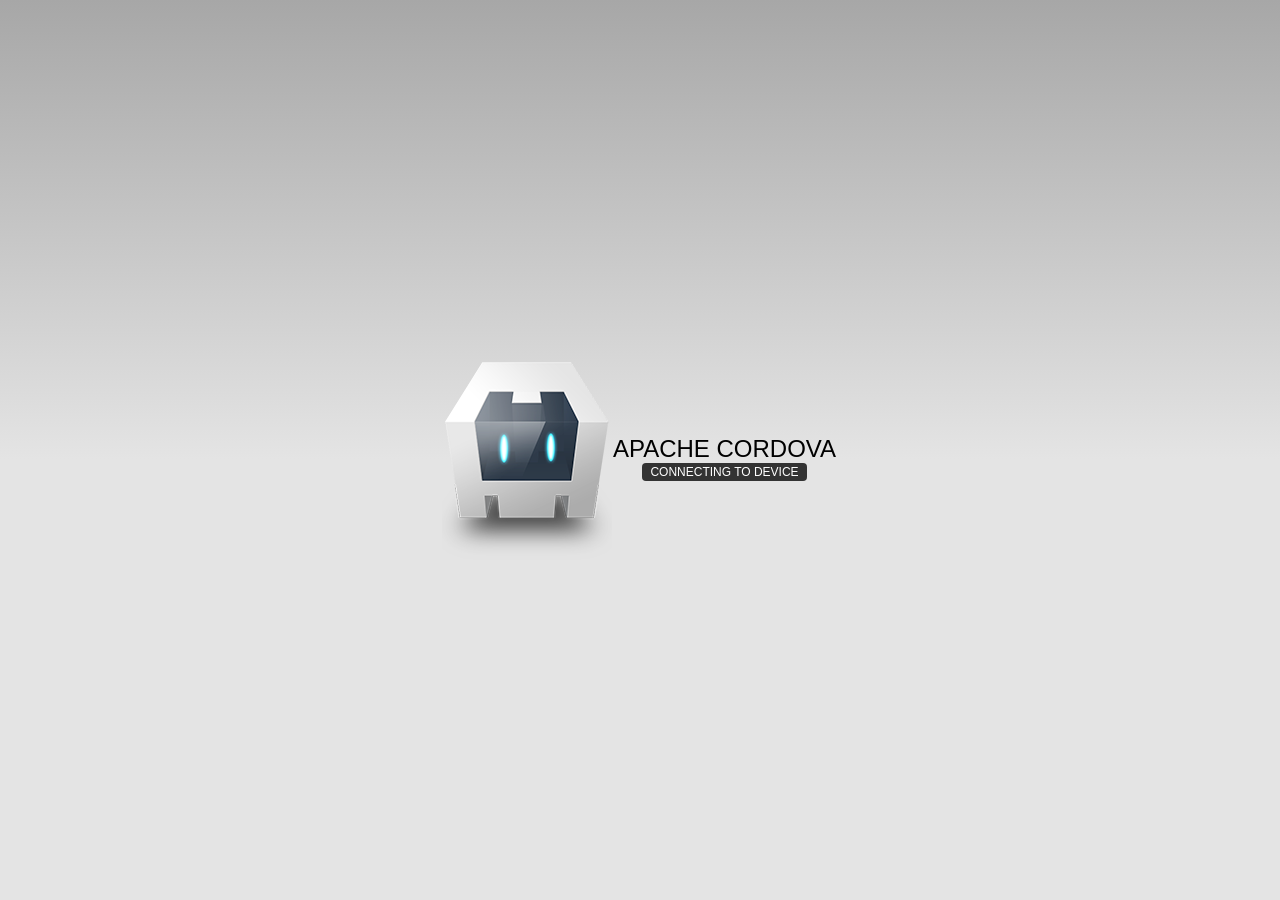
==== client/www/index.html @ 9713008e "add cordova project files $ cordova create client jp.worldcosplaysummit.fukuoka.cospad CosPad" ====
<!DOCTYPE html>
<!--
    Licensed to the Apache Software Foundation (ASF) under one
    or more contributor license agreements.  See the NOTICE file
    distributed with this work for additional information
    regarding copyright ownership.  The ASF licenses this file
    to you under the Apache License, Version 2.0 (the
    "License"); you may not use this file except in compliance
    with the License.  You may obtain a copy of the License at

    http://www.apache.org/licenses/LICENSE-2.0

    Unless required by applicable law or agreed to in writing,
    software distributed under the License is distributed on an
    "AS IS" BASIS, WITHOUT WARRANTIES OR CONDITIONS OF ANY
     KIND, either express or implied.  See the License for the
    specific language governing permissions and limitations
    under the License.
-->
<html>
    <head>
        <meta charset="utf-8" />
        <meta name="format-detection" content="telephone=no" />
        <!-- WARNING: for iOS 7, remove the width=device-width and height=device-height attributes. See https://issues.apache.org/jira/browse/CB-4323 -->
        <meta name="viewport" content="user-scalable=no, initial-scale=1, maximum-scale=1, minimum-scale=1, width=device-width, height=device-height, target-densitydpi=device-dpi" />
        <link rel="stylesheet" type="text/css" href="css/index.css" />
        <meta name="msapplication-tap-highlight" content="no" />
        <title>Hello World</title>
    </head>
    <body>
        <div class="app">
            <h1>Apache Cordova</h1>
            <div id="deviceready" class="blink">
                <p class="event listening">Connecting to Device</p>
                <p class="event received">Device is Ready</p>
            </div>
        </div>
        <script type="text/javascript" src="cordova.js"></script>
        <script type="text/javascript" src="js/index.js"></script>
        <script type="text/javascript">
            app.initialize();
        </script>
    </body>
</html>
---- client/www/css/index.css ----
/*
 * Licensed to the Apache Software Foundation (ASF) under one
 * or more contributor license agreements.  See the NOTICE file
 * distributed with this work for additional information
 * regarding copyright ownership.  The ASF licenses this file
 * to you under the Apache License, Version 2.0 (the
 * "License"); you may not use this file except in compliance
 * with the License.  You may obtain a copy of the License at
 *
 * http://www.apache.org/licenses/LICENSE-2.0
 *
 * Unless required by applicable law or agreed to in writing,
 * software distributed under the License is distributed on an
 * "AS IS" BASIS, WITHOUT WARRANTIES OR CONDITIONS OF ANY
 * KIND, either express or implied.  See the License for the
 * specific language governing permissions and limitations
 * under the License.
 */
* {
    -webkit-tap-highlight-color: rgba(0,0,0,0); /* make transparent link selection, adjust last value opacity 0 to 1.0 */
}

body {
    -webkit-touch-callout: none;                /* prevent callout to copy image, etc when tap to hold */
    -webkit-text-size-adjust: none;             /* prevent webkit from resizing text to fit */
    -webkit-user-select: none;                  /* prevent copy paste, to allow, change 'none' to 'text' */
    background-color:#E4E4E4;
    background-image:linear-gradient(top, #A7A7A7 0%, #E4E4E4 51%);
    background-image:-webkit-linear-gradient(top, #A7A7A7 0%, #E4E4E4 51%);
    background-image:-ms-linear-gradient(top, #A7A7A7 0%, #E4E4E4 51%);
    background-image:-webkit-gradient(
        linear,
        left top,
        left bottom,
        color-stop(0, #A7A7A7),
        color-stop(0.51, #E4E4E4)
    );
    background-attachment:fixed;
    font-family:'HelveticaNeue-Light', 'HelveticaNeue', Helvetica, Arial, sans-serif;
    font-size:12px;
    height:100%;
    margin:0px;
    padding:0px;
    text-transform:uppercase;
    width:100%;
}

/* Portrait layout (default) */
.app {
    background:url(../img/logo.png) no-repeat center top; /* 170px x 200px */
    position:absolute;             /* position in the center of the screen */
    left:50%;
    top:50%;
    height:50px;                   /* text area height */
    width:225px;                   /* text area width */
    text-align:center;
    padding:180px 0px 0px 0px;     /* image height is 200px (bottom 20px are overlapped with text) */
    margin:-115px 0px 0px -112px;  /* offset vertical: half of image height and text area height */
                                   /* offset horizontal: half of text area width */
}

/* Landscape layout (with min-width) */
@media screen and (min-aspect-ratio: 1/1) and (min-width:400px) {
    .app {
        background-position:left center;
        padding:75px 0px 75px 170px;  /* padding-top + padding-bottom + text area = image height */
        margin:-90px 0px 0px -198px;  /* offset vertical: half of image height */
                                      /* offset horizontal: half of image width and text area width */
    }
}

h1 {
    font-size:24px;
    font-weight:normal;
    margin:0px;
    overflow:visible;
    padding:0px;
    text-align:center;
}

.event {
    border-radius:4px;
    -webkit-border-radius:4px;
    color:#FFFFFF;
    font-size:12px;
    margin:0px 30px;
    padding:2px 0px;
}

.event.listening {
    background-color:#333333;
    display:block;
}

.event.received {
    background-color:#4B946A;
    display:none;
}

@keyframes fade {
    from { opacity: 1.0; }
    50% { opacity: 0.4; }
    to { opacity: 1.0; }
}
 
@-webkit-keyframes fade {
    from { opacity: 1.0; }
    50% { opacity: 0.4; }
    to { opacity: 1.0; }
}
 
.blink {
    animation:fade 3000ms infinite;
    -webkit-animation:fade 3000ms infinite;
}
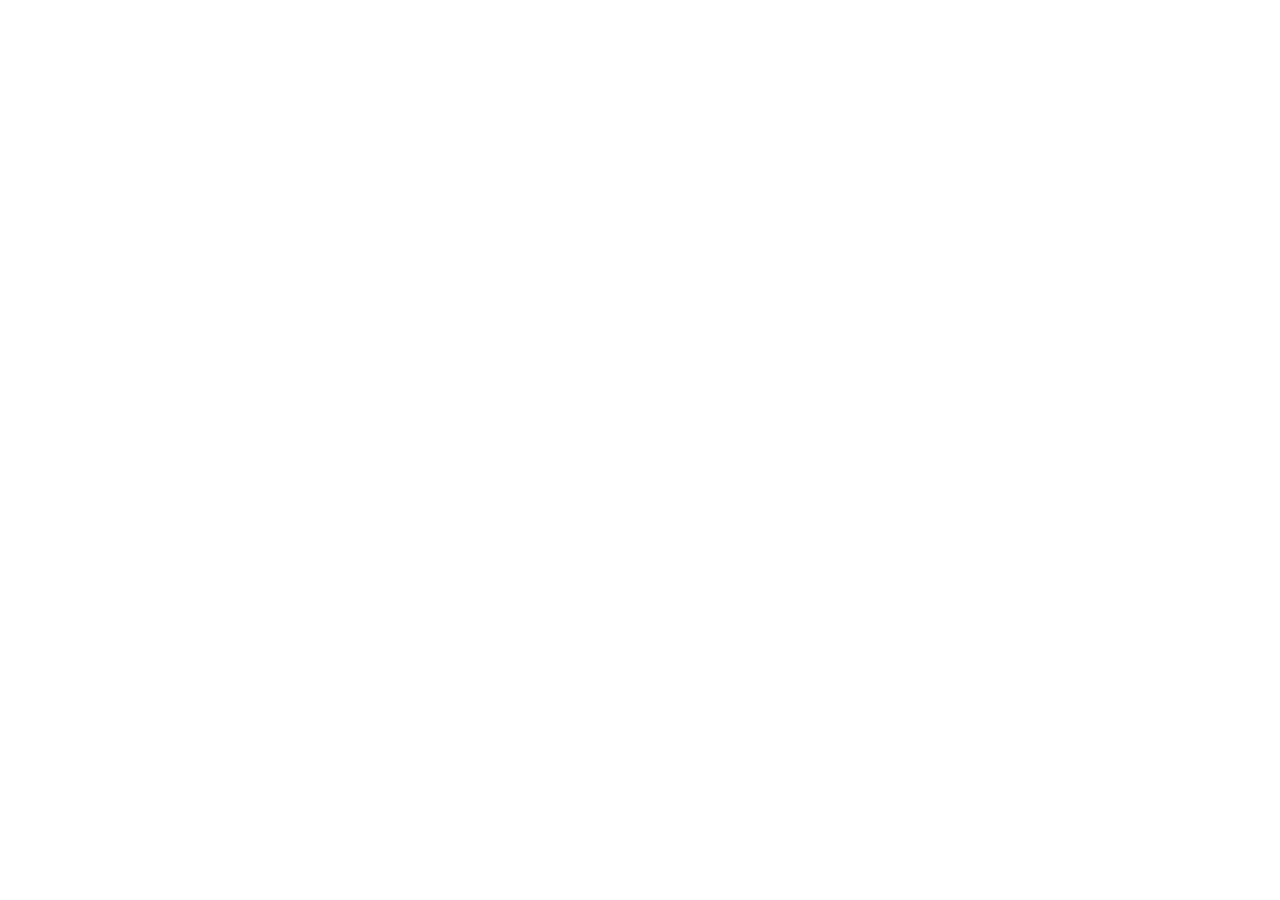
==== commit 76b9f750: "サンプルコードを削除 ライブラリの読み込みパスを修正" ====
--- a/client/www/index.html
+++ b/client/www/index.html
@@ -23,22 +23,18 @@
         <meta name="format-detection" content="telephone=no" />
         <!-- WARNING: for iOS 7, remove the width=device-width and height=device-height attributes. See https://issues.apache.org/jira/browse/CB-4323 -->
         <meta name="viewport" content="user-scalable=no, initial-scale=1, maximum-scale=1, minimum-scale=1, width=device-width, height=device-height, target-densitydpi=device-dpi" />
-        <link rel="stylesheet" type="text/css" href="css/index.css" />
         <meta name="msapplication-tap-highlight" content="no" />
-        <title>Hello World</title>
+        <link rel="stylesheet" href="vendor/onsenui/build/css/onsenui.css">
+        <link rel="stylesheet" href="vendor/onsenui/build/css/topcoat-mobile-onsen-ios7.css">
+        <link rel="stylesheet" href="css/app.css" />
+        <script type="text/javascript" src="cordova.js"></script>
+        <script type="text/javascript" src="vendor/zepto/zepto.min.js"></script>
+        <script type="text/javascript" src="vendor/angular/angular.min.js"></script>
+        <script type="text/javascript" src="vendor/onsenui/build/js/onsenui.js"></script>
+        <script type="text/javascript" src="js/app.js"></script>
+        <title>CosPad</title>
     </head>
     <body>
-        <div class="app">
-            <h1>Apache Cordova</h1>
-            <div id="deviceready" class="blink">
-                <p class="event listening">Connecting to Device</p>
-                <p class="event received">Device is Ready</p>
-            </div>
-        </div>
-        <script type="text/javascript" src="cordova.js"></script>
-        <script type="text/javascript" src="js/index.js"></script>
-        <script type="text/javascript">
-            app.initialize();
-        </script>
+
     </body>
 </html>
--- a/client/www/vendor/onsenui/build/css/onsenui.css
+++ b/client/www/vendor/onsenui/build/css/onsenui.css
@@ -0,0 +1,1456 @@
+/*! onsenui - v1.0.4 - 2014-04-04 */
+
+/*
+Copyright 2013 ASIAL CORPORATION, KRUY VANNA, HIROSHI SHIKATA
+
+Licensed under the Apache License, Version 2.0 (the "License");
+you may not use this file except in compliance with the License.
+You may obtain a copy of the License at
+
+   http://www.apache.org/licenses/LICENSE-2.0
+
+Unless required by applicable law or agreed to in writing, software
+distributed under the License is distributed on an "AS IS" BASIS,
+WITHOUT WARRANTIES OR CONDITIONS OF ANY KIND, either express or implied.
+See the License for the specific language governing permissions and
+limitations under the License.
+
+*/
+
+@import url("font_awesome/css/font-awesome.min.css");
+
+[ng-cloak],
+[x-ng-cloak],
+.ng-cloak,
+[data-ng-cloak] {
+  display: none !important;
+}
+
+html {
+  width: 100%;
+  height: 100%;
+}
+
+body {
+  width: 100%;
+  height: 100%;
+  position: fixed;
+  margin: 0;
+  padding: 0;
+}
+
+.align-center {
+  align: center;
+}
+
+.middle {
+  vertical-align: middle;
+}
+
+.no-active:active {
+  background-color: transparent !important;
+}
+
+.absolute {
+  position: absolute;
+}
+
+.relative {
+  position: relative;
+}
+
+.full-width {
+  width: 100%;
+}
+
+.full-height {
+  height: 100%;
+}
+
+.max {
+  width: 100%;
+  height: 100%;
+}
+
+.block {
+  display: block;
+}
+
+* {
+  -webkit-tap-highlight-color: rgba(0,0,0,0);
+  -webkit-user-select: none;
+  -moz-user-select: none;
+  -ms-user-select: none;
+  user-select: none;
+  -webkit-box-sizing: border-box;
+  -moz-box-sizing: border-box;
+  box-sizing: border-box;
+}
+
+input {
+  -webkit-user-select: initial;
+  -moz-user-select: initial;
+  -ms-user-select: initial;
+  user-select: initial;
+}
+
+textarea {
+  -webkit-user-select: initial;
+  -moz-user-select: initial;
+  -ms-user-select: initial;
+  user-select: initial;
+}
+
+select {
+  -webkit-user-select: initial;
+  -moz-user-select: initial;
+  -ms-user-select: initial;
+  user-select: initial;
+}
+
+/*
+Copyright 2013 ASIAL CORPORATION, KRUY VANNA, HIROSHI SHIKATA
+
+Licensed under the Apache License, Version 2.0 (the "License");
+you may not use this file except in compliance with the License.
+You may obtain a copy of the License at
+
+   http://www.apache.org/licenses/LICENSE-2.0
+
+Unless required by applicable law or agreed to in writing, software
+distributed under the License is distributed on an "AS IS" BASIS,
+WITHOUT WARRANTIES OR CONDITIONS OF ANY KIND, either express or implied.
+See the License for the specific language governing permissions and
+limitations under the License.
+
+*/
+
+/* MODAL */
+
+ons-screen {
+  display: block;
+  width: 100%;
+  height: 100%;
+  -webkit-perspective: 10px;
+  -moz-perspective: 10px;
+  -ms-perspective: 10px;
+  -o-perspective: 10px;
+  perspective: 10px;
+  position: relative;
+  overflow: hidden;
+}
+
+.screen-page {
+  -webkit-transform-style: preserve-3d;
+  -moz-transform-style: preserve-3d;
+  -ms-transform-style: preserve-3d;
+  -o-transform-style: preserve-3d;
+  transform-style: preserve-3d;
+  -webkit-transform-origin: 100% 100%;
+  -moz-transform-origin: 100% 100%;
+  -ms-transform-origin: 100% 100%;
+  -o-transform-origin: 100% 100%;
+  transform-origin: 100% 100%;
+  position: absolute;
+  top: 0;
+  left: 0;
+  width: 100%;
+  height: 100%;
+}
+
+.screen-page__container {
+  position: absolute;
+  top: 0;
+  left: 0;
+  right: 0;
+  bottom: 0;
+}
+
+.onsen_screen-black-mask {
+  position: absolute;
+  top: 0;
+  bottom: 0;
+  left: 0;
+  right: 0;
+  background-color: black;
+}
+
+.onsen_screen-black-mask.hide {
+  opacity: 0;
+}
+
+.screen-page.screen-center {
+  -webkit-transform: translate3d(0, 0, 0);
+  -moz-transform: translate3d(0, 0, 0);
+  -ms-transform: translate3d(0, 0, 0);
+  -o-transform: translate3d(0, 0, 0);
+  transform: translate3d(0, 0, 0);
+  -webkit-box-shadow: 0 -10px 5px -5px rgba(0, 0, 0, 0.1);
+  box-shadow: 0 -10px 5px -5px rgba(0, 0, 0, 0.1);
+}
+
+.screen-page.unmodal {
+  -webkit-transform: translate3d(0, 100%, 0) !important;
+  -moz-transform: translate3d(0, 100%, 0) !important;
+  -ms-transform: translate3d(0, 100%, 0) !important;
+  -o-transform: translate3d(0, 100%, 0) !important;
+  transform: translate3d(0, 100%, 0) !important;
+  -webkit-box-shadow: 0 -10px 5px -5px rgba(0, 0, 0, 0.2);
+  box-shadow: 0 -10px 5px -5px rgba(0, 0, 0, 0.2);
+}
+
+.screen-page.transition > .screen-page__container {
+  -webkit-transition-duration: 400ms;
+  -moz-transition-duration: 400ms;
+  -o-transition-duration: 400ms;
+  transition-duration: 400ms;
+  -webkit-animation-timing-function: cubic-bezier(.1, .7, .1, 1);
+  -moz-animation-timing-function: cubic-bezier(.1, .7, .1, 1);
+  -o-animation-timing-function: cubic-bezier(.1, .7, .1, 1);
+  animation-timing-function: cubic-bezier(.1, .7, .1, 1);
+}
+
+.screen-page.unmodal > .screen-page__container {
+  opacity: 1;
+}
+
+.screen-page.transition {
+  -webkit-transition-duration: 400ms;
+  -moz-transition-duration: 400ms;
+  -o-transition-duration: 400ms;
+  transition-duration: 400ms;
+  -webkit-animation-timing-function: cubic-bezier(.1, .7, .1, 1);
+  -moz-animation-timing-function: cubic-bezier(.1, .7, .1, 1);
+  -o-animation-timing-function: cubic-bezier(.1, .7, .1, 1);
+  animation-timing-function: cubic-bezier(.1, .7, .1, 1);
+}
+
+.screen-page.modal-behind {
+  -webkit-transform-style: preserve-3d;
+  -moz-transform-style: preserve-3d;
+  -ms-transform-style: preserve-3d;
+  -o-transform-style: preserve-3d;
+  transform-style: preserve-3d;
+  -webkit-transform: translate3d(0, -10%, 0);
+  -moz-transform: translate3d(0, -10%, 0);
+  -ms-transform: translate3d(0, -10%, 0);
+  -o-transform: translate3d(0, -10%, 0);
+  transform: translate3d(0, -10%, 0);
+}
+
+.screen-page.modal-behind > .screen-page__container {
+  opacity: 0.9;
+}
+
+/*
+Copyright 2013 ASIAL CORPORATION, KRUY VANNA, HIROSHI SHIKATA
+
+Licensed under the Apache License, Version 2.0 (the "License");
+you may not use this file except in compliance with the License.
+You may obtain a copy of the License at
+
+   http://www.apache.org/licenses/LICENSE-2.0
+
+Unless required by applicable law or agreed to in writing, software
+distributed under the License is distributed on an "AS IS" BASIS,
+WITHOUT WARRANTIES OR CONDITIONS OF ANY KIND, either express or implied.
+See the License for the specific language governing permissions and
+limitations under the License.
+
+*/
+
+.navigator-toolbar__content {
+  width: 100%;
+  height: 100%;
+}
+
+.onsen_navigator-pager {
+  position: absolute;
+  top: 0;
+  bottom: 0;
+  left: 0;
+  right: 0;
+}
+
+.onsen_navigator-black-mask {
+  position: absolute;
+  top: 0;
+  bottom: 0;
+  left: 0;
+  right: 0;
+  background-color: black;
+}
+
+.onsen_navigator-pager.navigate_left {
+  -webkit-transform: translate3d(-25%, 0, 0);
+  -moz-transform: translate3d(-25%, 0, 0);
+  -ms-transform: translate3d(-25%, 0, 0);
+  -o-transform: translate3d(-25%, 0, 0);
+  transform: translate3d(-25%, 0, 0);
+  /*box-shadow: -10px 0 10px -5px rgba(0, 0, 0, 0.2);*/
+}
+
+.onsen_navigator-pager.navigate_left .navigator-page {
+  opacity: 0.9;
+}
+
+.onsen_navigator-pager.navigator_center {
+  -webkit-transform: translate3d(0, 0, 0);
+  -moz-transform: translate3d(0, 0, 0);
+  -ms-transform: translate3d(0, 0, 0);
+  -o-transform: translate3d(0, 0, 0);
+  transform: translate3d(0, 0, 0);
+  /*box-shadow: -10px 0 10px -5px rgba(0, 0, 0, 0.02);*/
+}
+
+.onsen_navigator-pager.navigator_center .navigator-page {
+  opacity: 1;
+}
+
+.onsen_navigator-pager.navigate_right {
+  -webkit-transform: translate3d(100%, 0, 0);
+  -moz-transform: translate3d(100%, 0, 0);
+  -ms-transform: translate3d(100%, 0, 0);
+  -o-transform: translate3d(100%, 0, 0);
+  transform: translate3d(100%, 0, 0);
+  /*box-shadow: -10px 0 10px -5px rgba(0, 0, 0, 0.2);*/
+}
+
+.onsen_navigator-pager.transition {
+  -webkit-transition-duration: 400ms;
+  -moz-transition-duration: 400ms;
+  -o-transition-duration: 400ms;
+  transition-duration: 400ms;
+  -webkit-animation-timing-function: cubic-bezier(.1, .7, .1, 1);
+  -moz-animation-timing-function: cubic-bezier(.1, .7, .1, 1);
+  -o-animation-timing-function: cubic-bezier(.1, .7, .1, 1);
+  animation-timing-function: cubic-bezier(.1, .7, .1, 1);
+}
+
+.onsen_navigator-pager .navigator-page {
+  -webkit-transition-duration: 400ms;
+  -moz-transition-duration: 400ms;
+  -o-transition-duration: 400ms;
+  transition-duration: 400ms;
+  -webkit-animation-timing-function: cubic-bezier(.1, .7, .1, 1);
+  -moz-animation-timing-function: cubic-bezier(.1, .7, .1, 1);
+  -o-animation-timing-function: cubic-bezier(.1, .7, .1, 1);
+  animation-timing-function: cubic-bezier(.1, .7, .1, 1);
+}
+
+.onsen_navigator-title {
+  width: 44%;
+  left: 28%;
+  text-overflow: ellipsis;
+  white-space: nowrap;
+  overflow: hidden;
+}
+
+.onsen_navigator-title.animate-right {
+  -webkit-transform: translateX(100%);
+  -moz-transform: translateX(100%);
+  -ms-transform: translateX(100%);
+  -o-transform: translateX(100%);
+  transform: translateX(100%);
+  opacity: 0;
+}
+
+.onsen_navigator-title.animate-center {
+  -webkit-transform: translateX(0);
+  -moz-transform: translateX(0);
+  -ms-transform: translateX(0);
+  -o-transform: translateX(0);
+  transform: translateX(0);
+  opacity: 1;
+}
+
+.onsen_navigator-title.animate-left {
+  -webkit-transform: translateX(-36%);
+  -moz-transform: translateX(-36%);
+  -ms-transform: translateX(-36%);
+  -o-transform: translateX(-36%);
+  transform: translateX(-36%);
+  opacity: 0;
+}
+
+.onsen_navigator-item {
+  position: absolute !important;
+  top: 0;
+  bottom: 1px;
+}
+
+/* TODO: */
+
+.onsen_navigator-title.transition {
+  -webkit-transition-duration: 400ms;
+  -moz-transition-duration: 400ms;
+  -o-transition-duration: 400ms;
+  transition-duration: 400ms;
+  -webkit-animation-timing-function: cubic-bezier(.1, .7, .1, 1);
+  -moz-animation-timing-function: cubic-bezier(.1, .7, .1, 1);
+  -o-animation-timing-function: cubic-bezier(.1, .7, .1, 1);
+  animation-timing-function: cubic-bezier(.1, .7, .1, 1);
+}
+
+.onsen_navigator__left-button-container.transition {
+  -webkit-transition-duration: 400ms;
+  -moz-transition-duration: 400ms;
+  -o-transition-duration: 400ms;
+  transition-duration: 400ms;
+  -webkit-animation-timing-function: cubic-bezier(.99,.01,.99,.01);
+  -moz-animation-timing-function: cubic-bezier(.99,.01,.99,.01);
+  -o-animation-timing-function: cubic-bezier(.99,.01,.99,.01);
+  animation-timing-function: cubic-bezier(.99,.01,.99,.01);
+}
+
+.onsen_navigator__left-button-container.hide {
+  opacity: 0;
+}
+
+.onsen_navigator__left-button-container.show {
+  opacity: 1;
+}
+
+.onsen_navigator__left-button-container {
+  left: 0;
+  width: 20px;
+  text-align: right;
+}
+
+.onsen_fade {
+  position: absolute;
+  top: 0;
+  right: 0;
+}
+
+.onsen_fade.transition {
+  -webkit-transition-duration: 400ms;
+  -moz-transition-duration: 400ms;
+  -o-transition-duration: 400ms;
+  transition-duration: 400ms;
+  -webkit-animation-timing-function: cubic-bezier(.1, .7, .1, 1);
+  -moz-animation-timing-function: cubic-bezier(.1, .7, .1, 1);
+  -o-animation-timing-function: cubic-bezier(.1, .7, .1, 1);
+  animation-timing-function: cubic-bezier(.1, .7, .1, 1);
+  -webkit-transition-property: opacity;
+  -moz-transition-property: opacity;
+  -o-transition-property: opacity;
+  transition-property: opacity;
+}
+
+.onsen_fade.show {
+  opacity: 1;
+}
+
+.onsen_fade.hide {
+  opacity: 0;
+}
+
+.onsen_navigator__right-button {
+  position: absolute;
+  padding-right: 10px;
+  right: 0;
+  width: 13%;
+  bottom: 0;
+}
+
+.right-section-icon {
+  position: relative;
+  width: 100%;
+}
+
+.onsen_navigator-back-label {
+  width: 25%;
+  left: 0;
+  text-align: left !important;
+  margin-left: 25px !important;
+  padding-left: 0 !important;
+  text-overflow: ellipsis;
+  white-space: nowrap;
+  overflow: hidden;
+  text-decoration: none;
+}
+
+.onsen_navigator-back-label.transition {
+  -webkit-transition-duration: 400ms;
+  -moz-transition-duration: 400ms;
+  -o-transition-duration: 400ms;
+  transition-duration: 400ms;
+  -webkit-animation-timing-function: cubic-bezier(.1, .7, .1, 1);
+  -moz-animation-timing-function: cubic-bezier(.1, .7, .1, 1);
+  -o-animation-timing-function: cubic-bezier(.1, .7, .1, 1);
+  animation-timing-function: cubic-bezier(.1, .7, .1, 1);
+  -webkit-transition-property: -webkit-transform, opacity;
+  -moz-transition-property: -moz-transform, opacity;
+  -o-transition-property: -o-transform, opacity;
+  transition-property: -ms-transform, opacity;
+  transition-property: transform, opacity;
+}
+
+.onsen_navigator-back-label.navigate_right {
+  -webkit-transform: translateX(120%);
+  -moz-transform: translateX(120%);
+  -ms-transform: translateX(120%);
+  -o-transform: translateX(120%);
+  transform: translateX(120%);
+  opacity: 0;
+}
+
+.onsen_navigator-back-label.navigator_center {
+  -webkit-transform: translateX(0);
+  -moz-transform: translateX(0);
+  -ms-transform: translateX(0);
+  -o-transform: translateX(0);
+  transform: translateX(0);
+  opacity: 1;
+}
+
+.onsen_navigator-back-label.navigate_left {
+  -webkit-transform: translateX(-60%);
+  -moz-transform: translateX(-60%);
+  -ms-transform: translateX(-60%);
+  -o-transform: translateX(-60%);
+  transform: translateX(-60%);
+  opacity: 0;
+}
+
+.effeckt-button {
+  position: relative;
+  font-family: inherit;
+  cursor: pointer;
+  -webkit-appearance: none;
+  -webkit-font-smoothing: antialiased;
+}
+
+.effeckt-button[data-loading] {
+  cursor: default;
+}
+
+.effeckt-button > .spinner {
+  position: absolute;
+  width: 20px;
+  height: 10px;
+  top: 50%;
+  margin-top: -13px;
+  opacity: 0;
+  /*border: 3px solid #fff; specified in topcoat theme. .topcoat-button__spinner*/
+  border-bottom: 0;
+  -webkit-border-radius: 40px 40px 0 0;
+  border-radius: 40px 40px 0 0;
+  -webkit-transform-origin: bottom center;
+  background: transparent;
+}
+
+.effeckt-button[data-loading] > .spinner {
+  -webkit-animation: spinner .8s infinite linear;
+  -o-animation: spinner .8s infinite linear;
+  -moz-animation: spinner .8s infinite linear;
+  animation: spinner .8s infinite linear;
+}
+
+@-webkit-keyframes spinner {
+  0% {
+    -webkit-transform: rotate(0deg);
+    transform: rotate(0deg);
+  }
+
+  50% {
+    -webkit-transform: rotate(180deg);
+    transform: rotate(180deg);
+  }
+
+  100% {
+    -webkit-transform: rotate(360deg);
+    transform: rotate(360deg);
+  }
+}
+
+@-o-keyframes spinner {
+  0% {
+    -o-transform: rotate(0deg);
+    transform: rotate(0deg);
+  }
+
+  50% {
+    -o-transform: rotate(180deg);
+    transform: rotate(180deg);
+  }
+
+  100% {
+    -o-transform: rotate(360deg);
+    transform: rotate(360deg);
+  }
+}
+
+@keyframes spinner {
+  0% {
+    -webkit-transform: rotate(0deg);
+    -ms-transform: rotate(0deg);
+    -o-transform: rotate(0deg);
+    -moz-transform: rotate(0deg);
+    transform: rotate(0deg);
+  }
+
+  50% {
+    -webkit-transform: rotate(180deg);
+    -ms-transform: rotate(180deg);
+    -o-transform: rotate(180deg);
+    -moz-transform: rotate(180deg);
+    transform: rotate(180deg);
+  }
+
+  100% {
+    -webkit-transform: rotate(360deg);
+    -ms-transform: rotate(360deg);
+    -o-transform: rotate(360deg);
+    -moz-transform: rotate(360deg);
+    transform: rotate(360deg);
+  }
+}
+
+@-moz-keyframes spinner {
+  0% {
+    -webkit-transform: rotate(0deg);
+    -ms-transform: rotate(0deg);
+    -o-transform: rotate(0deg);
+    -moz-transform: rotate(0deg);
+    transform: rotate(0deg);
+  }
+
+  50% {
+    -webkit-transform: rotate(180deg);
+    -ms-transform: rotate(180deg);
+    -o-transform: rotate(180deg);
+    -moz-transform: rotate(180deg);
+    transform: rotate(180deg);
+  }
+
+  100% {
+    -webkit-transform: rotate(360deg);
+    -ms-transform: rotate(360deg);
+    -o-transform: rotate(360deg);
+    -moz-transform: rotate(360deg);
+    transform: rotate(360deg);
+  }
+}
+
+.effeckt-button,
+.effeckt-button > .spinner,
+.effeckt-button > .label {
+  -webkit-transition-property: padding, opacity, left, right, top, bottom, margin;
+  -moz-transition-property: padding, opacity, left, right, top, bottom, margin;
+  -o-transition-property: padding, opacity, left, right, top, bottom, margin;
+  transition-property: padding, opacity, left, right, top, bottom, margin;
+  -webkit-transition-duration: 500ms;
+  -moz-transition-duration: 500ms;
+  -o-transition-duration: 500ms;
+  transition-duration: 500ms;
+  -webkit-transition-timing-function: cubic-bezier(0.175, 0.885, 0.32, 1.275);
+  -moz-transition-timing-function: cubic-bezier(0.175, 0.885, 0.32, 1.275);
+  -o-transition-timing-function: cubic-bezier(0.175, 0.885, 0.32, 1.275);
+  transition-timing-function: cubic-bezier(0.175, 0.885, 0.32, 1.275);
+}
+
+.effeckt-button.zoom-in,
+.effeckt-button.zoom-in > .spinner,
+.effeckt-button.zoom-in > .label,
+.effeckt-button.zoom-out,
+.effeckt-button.zoom-out > .spinner,
+.effeckt-button.zoom-out > .label {
+  -webkit-transition: 500ms ease all;
+  -o-transition: 500ms ease all;
+  -moz-transition: 500ms ease all;
+  transition: 500ms ease all;
+}
+
+.effeckt-button.expand-right > .spinner {
+  right: 16px;
+}
+
+.effeckt-button.expand-right[data-loading] {
+  padding-right: 64px;
+}
+
+.effeckt-button.expand-right[data-loading] > .spinner {
+  opacity: 1;
+}
+
+.effeckt-button.expand-left > .spinner {
+  left: 16px;
+}
+
+.effeckt-button.expand-left[data-loading] {
+  padding-left: 64px;
+}
+
+.effeckt-button.expand-left[data-loading] > .spinner {
+  opacity: 1;
+}
+
+.effeckt-button.expand-up {
+  overflow: hidden;
+}
+
+.effeckt-button.expand-up > .spinner {
+  top: 32px;
+  left: 50%;
+  margin-left: -16px;
+}
+
+.effeckt-button.expand-up[data-loading] {
+  padding-top: 64px;
+}
+
+.effeckt-button.expand-up[data-loading] > .spinner {
+  opacity: 1;
+  top: 16px;
+  margin-top: 0;
+}
+
+.effeckt-button.expand-down {
+  overflow: hidden;
+}
+
+.effeckt-button.expand-down > .spinner {
+  left: 50%;
+  top: 100%;
+  margin-left: -16px;
+  margin-top: -48px;
+}
+
+.effeckt-button.expand-down[data-loading] {
+  padding-bottom: 64px;
+}
+
+.effeckt-button.expand-down[data-loading] > .spinner {
+  opacity: 1;
+}
+
+.effeckt-button.slide-left {
+  overflow: hidden;
+}
+
+.effeckt-button.slide-left > .label {
+  position: relative;
+}
+
+.effeckt-button.slide-left > .spinner {
+  left: 100%;
+  margin-left: -16px;
+}
+
+.effeckt-button.slide-left[data-loading] > .label {
+  opacity: 0;
+  left: -100%;
+}
+
+.effeckt-button.slide-left[data-loading] > .spinner {
+  opacity: 1;
+  left: 50%;
+}
+
+.effeckt-button.slide-right {
+  overflow: hidden;
+}
+
+.effeckt-button.slide-right > .label {
+  position: relative;
+}
+
+.effeckt-button.slide-right > .spinner {
+  right: 100%;
+  margin-left: -16px;
+}
+
+.effeckt-button.slide-right[data-loading] > .label {
+  opacity: 0;
+  left: 100%;
+}
+
+.effeckt-button.slide-right[data-loading] > .spinner {
+  opacity: 1;
+  left: 50%;
+}
+
+.effeckt-button.slide-up {
+  overflow: hidden;
+}
+
+.effeckt-button.slide-up > .label {
+  position: relative;
+}
+
+.effeckt-button.slide-up > .spinner {
+  left: 50%;
+  margin-left: -16px;
+  margin-top: 1em;
+}
+
+.effeckt-button.slide-up[data-loading] > .label {
+  opacity: 0;
+  top: -1em;
+}
+
+.effeckt-button.slide-up[data-loading] > .spinner {
+  opacity: 1;
+  margin-top: -16px;
+}
+
+.effeckt-button.slide-down {
+  overflow: hidden;
+}
+
+.effeckt-button.slide-down > .label {
+  position: relative;
+}
+
+.effeckt-button.slide-down > .spinner {
+  left: 50%;
+  margin-left: -16px;
+  margin-top: -32px;
+}
+
+.effeckt-button.slide-down[data-loading] > .label {
+  opacity: 0;
+  top: 1em;
+}
+
+.effeckt-button.slide-down[data-loading] > .spinner {
+  opacity: 1;
+  margin-top: -16px;
+}
+
+.effeckt-button.zoom-out {
+  overflow: hidden;
+}
+
+.effeckt-button.zoom-out > .spinner {
+  left: 50%;
+  margin-left: -16px;
+  -webkit-transform: scale(2.5);
+  -ms-transform: scale(2.5);
+  -o-transform: scale(2.5);
+  -moz-transform: scale(2.5);
+  transform: scale(2.5);
+}
+
+.effeckt-button.zoom-out > .label {
+  position: relative;
+  display: inline-block;
+}
+
+.effeckt-button.zoom-out[data-loading] > .label {
+  opacity: 0;
+  -webkit-transform: scale(0.5);
+  -ms-transform: scale(0.5);
+  -o-transform: scale(0.5);
+  -moz-transform: scale(0.5);
+  transform: scale(0.5);
+}
+
+.effeckt-button.zoom-out[data-loading] > .spinner {
+  opacity: 1;
+  -webkit-transform: none;
+  -ms-transform: none;
+  -o-transform: none;
+  -moz-transform: none;
+  transform: none;
+}
+
+.effeckt-button.zoom-in {
+  overflow: hidden;
+}
+
+.effeckt-button.zoom-in > .spinner {
+  left: 50%;
+  margin-left: -16px;
+  -webkit-transform: scale(0.2);
+  -ms-transform: scale(0.2);
+  -o-transform: scale(0.2);
+  -moz-transform: scale(0.2);
+  transform: scale(0.2);
+}
+
+.effeckt-button.zoom-in > .label {
+  position: relative;
+  display: inline-block;
+}
+
+.effeckt-button.zoom-in[data-loading] > .label {
+  opacity: 0;
+  -webkit-transform: scale(2.2);
+  -ms-transform: scale(2.2);
+  -o-transform: scale(2.2);
+  -moz-transform: scale(2.2);
+  transform: scale(2.2);
+}
+
+.effeckt-button.zoom-in[data-loading] > .spinner {
+  opacity: 1;
+  -webkit-transform: none;
+  -ms-transform: none;
+  -o-transform: none;
+  -moz-transform: none;
+  transform: none;
+}
+
+/**
+ * Grid
+ * --------------------------------------------------
+ * Using flexbox for the grid, inspired by Philip Walton:
+ * http://philipwalton.github.io/solved-by-flexbox/demos/grids/
+ * By default each .col within a .row will evenly take up
+ * available width, and the height of each .col with take
+ * up the height of the tallest .col in the same .row.
+ */
+
+.row {
+  display: -webkit-box;
+  display: -webkit-flex;
+  display: -moz-box;
+  display: -moz-flex;
+  display: -ms-flexbox;
+  display: flex;
+  -webkit-flex-wrap: wrap;
+  -ms-flex-wrap: wrap;
+  flex-wrap: wrap;
+  width: 100%;
+}
+
+.row + .row {
+  margin-top: -5px;
+  padding-top: 0;
+}
+
+.col {
+  -webkit-box-flex: 1;
+  -webkit-flex: 1;
+  -moz-box-flex: 1;
+  -moz-flex: 1;
+  -ms-flex: 1;
+  flex: 1;
+  display: block;
+  width: 100%;
+}
+
+/* Vertically Align Columns */
+
+/* .row-* vertically aligns every .col in the .row */
+
+.row-top {
+  -webkit-box-align: start;
+  -ms-flex-align: start;
+  -webkit-align-items: flex-start;
+  -moz-align-items: flex-start;
+  -moz-box-align: start;
+  align-items: flex-start;
+}
+
+.row-bottom {
+  -webkit-box-align: end;
+  -ms-flex-align: end;
+  -webkit-align-items: flex-end;
+  -moz-align-items: flex-end;
+  -moz-box-align: end;
+  align-items: flex-end;
+}
+
+.row-center {
+  -webkit-box-align: center;
+  -ms-flex-align: center;
+  -webkit-align-items: center;
+  -moz-align-items: center;
+  -moz-box-align: center;
+  align-items: center;
+}
+
+/* .col-* vertically aligns an individual .col */
+
+.col-top {
+  -webkit-align-self: flex-start;
+  -moz-align-self: flex-start;
+  -ms-flex-item-align: start;
+  align-self: flex-start;
+}
+
+.col-bottom {
+  -webkit-align-self: flex-end;
+  -moz-align-self: flex-end;
+  -ms-flex-item-align: end;
+  align-self: flex-end;
+}
+
+.col-center {
+  -webkit-align-self: center;
+  -moz-align-self: center;
+  -ms-flex-item-align: center;
+  align-self: center;
+}
+
+/* Column Offsets */
+
+.col-offset-10 {
+  margin-left: 10%;
+}
+
+.col-offset-20 {
+  margin-left: 20%;
+}
+
+.col-offset-25 {
+  margin-left: 25%;
+}
+
+.col-offset-33,
+.col-offset-34 {
+  margin-left: 33.3333%;
+}
+
+.col-offset-50 {
+  margin-left: 50%;
+}
+
+.col-offset-66,
+.col-offset-67 {
+  margin-left: 66.6666%;
+}
+
+.col-offset-75 {
+  margin-left: 75%;
+}
+
+.col-offset-80 {
+  margin-left: 80%;
+}
+
+.col-offset-90 {
+  margin-left: 90%;
+}
+
+/* Explicit Column Percent Sizes */
+
+/* By default each grid column will evenly distribute */
+
+/* across the grid. However, you can specify individual */
+
+/* columns to take up a certain size of the available area */
+
+.col-10 {
+  -webkit-box-flex: 0;
+  -webkit-flex: 0 0 10%;
+  -moz-box-flex: 0;
+  -moz-flex: 0 0 10%;
+  -ms-flex: 0 0 10%;
+  flex: 0 0 10%;
+  max-width: 10%;
+}
+
+.col-20 {
+  -webkit-box-flex: 0;
+  -webkit-flex: 0 0 20%;
+  -moz-box-flex: 0;
+  -moz-flex: 0 0 20%;
+  -ms-flex: 0 0 20%;
+  flex: 0 0 20%;
+  max-width: 20%;
+}
+
+.col-25 {
+  -webkit-box-flex: 0;
+  -webkit-flex: 0 0 25%;
+  -moz-box-flex: 0;
+  -moz-flex: 0 0 25%;
+  -ms-flex: 0 0 25%;
+  flex: 0 0 25%;
+  max-width: 25%;
+}
+
+.col-33,
+.col-34 {
+  -webkit-box-flex: 0;
+  -webkit-flex: 0 0 33.3333%;
+  -moz-box-flex: 0;
+  -moz-flex: 0 0 33.3333%;
+  -ms-flex: 0 0 33.3333%;
+  flex: 0 0 33.3333%;
+  max-width: 33.3333%;
+}
+
+.col-50 {
+  -webkit-box-flex: 0;
+  -webkit-flex: 0 0 50%;
+  -moz-box-flex: 0;
+  -moz-flex: 0 0 50%;
+  -ms-flex: 0 0 50%;
+  flex: 0 0 50%;
+  max-width: 50%;
+}
+
+.col-66,
+.col-67 {
+  -webkit-box-flex: 0;
+  -webkit-flex: 0 0 66.6666%;
+  -moz-box-flex: 0;
+  -moz-flex: 0 0 66.6666%;
+  -ms-flex: 0 0 66.6666%;
+  flex: 0 0 66.6666%;
+  max-width: 66.6666%;
+}
+
+.col-75 {
+  -webkit-box-flex: 0;
+  -webkit-flex: 0 0 75%;
+  -moz-box-flex: 0;
+  -moz-flex: 0 0 75%;
+  -ms-flex: 0 0 75%;
+  flex: 0 0 75%;
+  max-width: 75%;
+}
+
+.col-80 {
+  -webkit-box-flex: 0;
+  -webkit-flex: 0 0 80%;
+  -moz-box-flex: 0;
+  -moz-flex: 0 0 80%;
+  -ms-flex: 0 0 80%;
+  flex: 0 0 80%;
+  max-width: 80%;
+}
+
+.col-90 {
+  -webkit-box-flex: 0;
+  -webkit-flex: 0 0 90%;
+  -moz-box-flex: 0;
+  -moz-flex: 0 0 90%;
+  -ms-flex: 0 0 90%;
+  flex: 0 0 90%;
+  max-width: 90%;
+}
+
+.row--fit > .col {
+  -webkit-box-flex: 1;
+  -webkit-flex: 1;
+  -moz-box-flex: 1;
+  -ms-flex: 1;
+  flex: 1;
+}
+
+.row--100 > .col {
+  -webkit-box-flex: 0;
+  -webkit-flex: 0 0 100%;
+  -moz-box-flex: 0;
+  -ms-flex: 0 0 100%;
+  flex: 0 0 100%;
+}
+
+/*
+Copyright 2013 ASIAL CORPORATION, KRUY VANNA, HIROSHI SHIKATA
+
+Licensed under the Apache License, Version 2.0 (the "License");
+you may not use this file except in compliance with the License.
+You may obtain a copy of the License at
+
+   http://www.apache.org/licenses/LICENSE-2.0
+
+Unless required by applicable law or agreed to in writing, software
+distributed under the License is distributed on an "AS IS" BASIS,
+WITHOUT WARRANTIES OR CONDITIONS OF ANY KIND, either express or implied.
+See the License for the specific language governing permissions and
+limitations under the License.
+
+*/
+
+ons-navigator-toolbar {
+  display: none;
+}
+
+ons-navigator {
+  width: 100%;
+  height: 100%;
+  display: block;
+}
+
+.navigator-container {
+  display: -webkit-box;
+  display: -moz-box;
+  display: -ms-flexbox;
+  display: -webkit-flex;
+  display: flex;
+  -webkit-box-direction: normal;
+  -moz-box-direction: normal;
+  -webkit-box-orient: vertical;
+  -moz-box-orient: vertical;
+  -webkit-flex-direction: column;
+  -ms-flex-direction: column;
+  flex-direction: column;
+  -webkit-box-pack: start;
+  -moz-box-pack: start;
+  -webkit-justify-content: flex-start;
+  -ms-flex-pack: start;
+  justify-content: flex-start;
+  -webkit-align-content: flex-start;
+  -ms-flex-line-pack: start;
+  align-content: flex-start;
+  -webkit-box-align: stretch;
+  -webkit-align-items: stretch;
+  -moz-box-align: stretch;
+  -ms-flex-align: stretch;
+  align-items: stretch;
+  width: 100%;
+  height: 100%;
+  overflow: hidden;
+}
+
+.navigator-toolbar {
+  -webkit-box-flex: 0;
+  -webkit-flex: 0 0 auto;
+  -moz-box-flex: 0;
+  -ms-flex: 0 0 auto;
+  flex: 0 0 auto;
+}
+
+.navigator-content {
+  -webkit-box-ordinal-group: 1;
+  -moz-box-ordinal-group: 1;
+  -webkit-box-flex: 1;
+  -moz-box-flex: 1;
+  -webkit-flex: 1 0 auto;
+  -ms-flex: 1 0 auto;
+  flex: 1 0 auto;
+  -webkit-align-self: auto;
+  -ms-flex-item-align: auto;
+  align-self: auto;
+  overflow: hidden;
+}
+
+.topcoat-navigation-bar {
+  padding-left: 0 !important;
+  padding-right: 0 !important;
+}
+
+.right-section-icon {
+  height: 100%;
+  display: block !important;
+}
+
+.left-section {
+  height: 100%;
+}
+
+.page {
+  position: absolute;
+  top: 0;
+  bottom: 0;
+  left: 0;
+  right: 0;
+  overflow: hidden;
+}
+
+.onsen_bottom-toolbar {
+  position: absolute;
+  bottom: 0;
+  height: 2.5rem;
+  width: 100%;
+}
+
+/*
+Copyright 2013 ASIAL CORPORATION, KRUY VANNA, HIROSHI SHIKATA
+
+Licensed under the Apache License, Version 2.0 (the "License");
+you may not use this file except in compliance with the License.
+You may obtain a copy of the License at
+
+   http://www.apache.org/licenses/LICENSE-2.0
+
+Unless required by applicable law or agreed to in writing, software
+distributed under the License is distributed on an "AS IS" BASIS,
+WITHOUT WARRANTIES OR CONDITIONS OF ANY KIND, either express or implied.
+See the License for the specific language governing permissions and
+limitations under the License.
+
+*/
+
+.scroller-wrapper {
+  overflow-y: scroll;
+  -webkit-overflow-scrolling: touch;
+}
+
+::-webkit-scrollbar {
+  display: none;
+}
+
+.scroller {
+  min-height: 100%;
+}
+
+/*
+Copyright 2013 ASIAL CORPORATION, KRUY VANNA, HIROSHI SHIKATA
+
+Licensed under the Apache License, Version 2.0 (the "License");
+you may not use this file except in compliance with the License.
+You may obtain a copy of the License at
+
+   http://www.apache.org/licenses/LICENSE-2.0
+
+Unless required by applicable law or agreed to in writing, software
+distributed under the License is distributed on an "AS IS" BASIS,
+WITHOUT WARRANTIES OR CONDITIONS OF ANY KIND, either express or implied.
+See the License for the specific language governing permissions and
+limitations under the License.
+
+*/
+
+.onsen_sliding-menu-black-mask {
+  position: absolute;
+  top: 0;
+  bottom: 0;
+  left: 0;
+  right: 0;
+  opacity: 0;
+  background-color: black;
+}
+
+.sliding-menu {
+  overflow: hidden;
+}
+
+.transition {
+  -webkit-transition-duration: 400ms;
+  -moz-transition-duration: 400ms;
+  -o-transition-duration: 400ms;
+  transition-duration: 400ms;
+  -webkit-animation-timing-function: cubic-bezier(.1, .7, .1, 1);
+  -moz-animation-timing-function: cubic-bezier(.1, .7, .1, 1);
+  -o-animation-timing-function: cubic-bezier(.1, .7, .1, 1);
+  animation-timing-function: cubic-bezier(.1, .7, .1, 1);
+}
+
+.open {
+  -webkit-transform: translate3d(92%, 0, 0);
+  -moz-transform: translate3d(92%, 0, 0);
+  -ms-transform: translate3d(92%, 0, 0);
+  -o-transform: translate3d(92%, 0, 0);
+  transform: translate3d(92%, 0, 0);
+}
+
+.close {
+  -webkit-transform: translate3d(0, 0, 0);
+  -moz-transform: translate3d(0, 0, 0);
+  -ms-transform: translate3d(0, 0, 0);
+  -o-transform: translate3d(0, 0, 0);
+  transform: translate3d(0, 0, 0);
+}
+
+.menu {
+  z-index: -1;
+  background-color: gray;
+}
+
+.behind {
+  opacity: 0;
+  /* initially hidden */
+  -webkit-transform: translate3d(-10%, 0, 0);
+  -moz-transform: translate3d(-10%, 0, 0);
+  -ms-transform: translate3d(-10%, 0, 0);
+  -o-transform: translate3d(-10%, 0, 0);
+  transform: translate3d(-10%, 0, 0);
+  width: 100% !important;
+}
+
+.above {
+  -webkit-box-shadow: -10px 0 10px -5px rgba(0, 0, 0, 0.2);
+  box-shadow: -10px 0 10px -5px rgba(0, 0, 0, 0.2);
+  -webkit-transform: translate3d(0, 0, 0);
+  -moz-transform: translate3d(0, 0, 0);
+  -ms-transform: translate3d(0, 0, 0);
+  -o-transform: translate3d(0, 0, 0);
+  transform: translate3d(0, 0, 0);
+}
+
+.full-screen {
+  position: absolute;
+  top: 0;
+  bottom: 0;
+  left: 0;
+  width: 100%;
+  /*height: 100%;*/
+}
+
+/*
+Copyright 2013 ASIAL CORPORATION, KRUY VANNA, HIROSHI SHIKATA
+
+Licensed under the Apache License, Version 2.0 (the "License");
+you may not use this file except in compliance with the License.
+You may obtain a copy of the License at
+
+   http://www.apache.org/licenses/LICENSE-2.0
+
+Unless required by applicable law or agreed to in writing, software
+distributed under the License is distributed on an "AS IS" BASIS,
+WITHOUT WARRANTIES OR CONDITIONS OF ANY KIND, either express or implied.
+See the License for the specific language governing permissions and
+limitations under the License.
+
+*/
+
+.secondary {
+  opacity: 0;
+  width: 100%;
+  -webkit-transform: translate3d(-10%, 0, 0);
+  -moz-transform: translate3d(-10%, 0, 0);
+  -ms-transform: translate3d(-10%, 0, 0);
+  -o-transform: translate3d(-10%, 0, 0);
+  transform: translate3d(-10%, 0, 0);
+  overflow: hidden;
+}
+
+.main {
+  overflow: hidden;
+}
+
+.onsen_split-view__shadow {
+  -webkit-box-shadow: -10px 0 10px -5px rgba(0, 0, 0, 0.2);
+  box-shadow: -10px 0 10px -5px rgba(0, 0, 0, 0.2);
+}
+
+/*
+Copyright 2013 ASIAL CORPORATION, KRUY VANNA, HIROSHI SHIKATA
+
+Licensed under the Apache License, Version 2.0 (the "License");
+you may not use this file except in compliance with the License.
+You may obtain a copy of the License at
+
+   http://www.apache.org/licenses/LICENSE-2.0
+
+Unless required by applicable law or agreed to in writing, software
+distributed under the License is distributed on an "AS IS" BASIS,
+WITHOUT WARRANTIES OR CONDITIONS OF ANY KIND, either express or implied.
+See the License for the specific language governing permissions and
+limitations under the License.
+
+*/
+
+.onsen_tab-bar__label {
+  line-height: 1rem;
+  margin-top: -16px;
+  font-size: small;
+}
+
+.onsen_tab-bar__label.big {
+  margin-top: 0;
+  font-size: large;
+}
+
+.footer {
+  position: absolute;
+  bottom: 0;
+  left: 0;
+}
+
+.tab-bar-content {
+  position: absolute;
+  top: 0;
+  left: 0;
+  bottom: 0;
+  width: 100%;
+}
--- a/client/www/vendor/onsenui/build/css/topcoat-mobile-onsen-ios7.css
+++ b/client/www/vendor/onsenui/build/css/topcoat-mobile-onsen-ios7.css
@@ -0,0 +1,2655 @@
+/*
+*
+* Copyright 2012 Adobe Systems Inc.;
+*
+* Licensed under the Apache License, Version 2.0 (the "License");
+* you may not use this file except in compliance with the License.
+* You may obtain a copy of the License at
+*
+* http://www.apache.org/licenses/LICENSE-2.0
+*
+* Unless required by applicable law or agreed to in writing, software
+* distributed under the License is distributed on an "AS IS" BASIS,
+* WITHOUT WARRANTIES OR CONDITIONS OF ANY KIND, either express or implied.
+* See the License for the specific language governing permissions and
+* limitations under the License.
+*
+*/
+
+/*
+* This css is customized for Onsen UI Theming by Mitsunori KUBOTA<mitsunori@asial.co.jp>.
+*/
+
+* {
+  font-family: 'Helvetica Neue', Helvetica, Arial, Verdana, sans-serif;
+  -webkit-font-smoothing: antialiased;
+}
+
+.quarter {
+  width: 25%;
+}
+
+.half {
+  width: 50%;
+}
+
+.three-quarters {
+  width: 75%;
+}
+
+.third {
+  width: 33.333%;
+}
+
+.two-thirds {
+  width: 66.666%;
+}
+
+.full {
+  width: 100%;
+}
+
+.left {
+  text-align: left;
+}
+
+.center {
+  text-align: center;
+}
+
+.right {
+  text-align: right;
+}
+
+.reset-ui {
+  -webkit-box-sizing: border-box;
+  -moz-box-sizing: border-box;
+  box-sizing: border-box;
+  -webkit-background-clip: padding-box;
+  background-clip: padding-box;
+  position: relative;
+  display: inline-block;
+  vertical-align: top;
+  padding: 0;
+  margin: 0;
+  font: inherit;
+  color: inherit;
+  background: transparent;
+  border: none;
+  cursor: default;
+  -webkit-user-select: none;
+  -moz-user-select: none;
+  -ms-user-select: none;
+  user-select: none;
+  text-overflow: ellipsis;
+  white-space: nowrap;
+  overflow: hidden;
+}
+
+/* topdoc
+  name: Button
+  description: A simple button
+  modifiers:
+    :active: Active state
+    :disabled: Disabled state
+    :focus: Focused
+  markup: 
+    <button class="topcoat-button">Button</button>
+    <button class="topcoat-button" disabled>Button</button>
+  showcase:
+    <div class="topcoat-navigation-bar">
+        <div class="topcoat-navigation-bar__item center full">
+            <h1 class="topcoat-navigation-bar__title">Button</h1>
+        </div>
+    </div>
+    <div style="padding:8px">
+        <button class="topcoat-button">Button</button>
+        <button class="topcoat-button--cta">Button</button>
+        <button class="topcoat-button--quiet">Button</button>
+
+        <br>
+        <br>
+
+        <div style="padding:4px 0px">
+            <button class="topcoat-button--large">Button</button>
+        </div>
+        <div style="padding:4px 0px">
+            <button class="topcoat-button--large--cta">Button</button>
+        </div>
+        <div style="padding:4px 0px">
+            <button class="topcoat-button--large--quiet">Button</button>
+        </div>
+    </div>
+*/
+
+/* topdoc
+  name: Button:Call To Action Button
+  markup:
+    <button class="topcoat-button--cta" >Button</button>
+    <button class="topcoat-button--cta" disabled>Button</button>
+*/
+
+/* topdoc
+  name: Button:Quiet Button
+  markup:
+    <button class="topcoat-button--quiet">Button</button>
+    <button class="topcoat-button--quiet" disabled>Button</button>
+*/
+
+/* topdoc
+  name: Button:Large Button
+  markup:
+    <button class="topcoat-button--large" >Button</button><br>
+    <button class="topcoat-button--large" disabled>Button</button>
+*/
+
+/* topdoc
+  name: Button:Large Quiet Button
+  markup:
+    <button class="topcoat-button--large--quiet">Button</button>
+    <button class="topcoat-button--large--quiet" disabled>Button</button>
+*/
+
+/* topdoc
+  name: Button:Large Call To Action Button
+  markup:
+    <button class="topcoat-button--large--cta" >Button</button><br>
+    <button class="topcoat-button--large--cta" disabled>Button</button>
+*/
+
+.button,
+.topcoat-button,
+.topcoat-button--quiet,
+.topcoat-button--large,
+.topcoat-button--large--quiet,
+.topcoat-button--cta,
+.topcoat-button--large--cta,
+.topcoat-button-bar__button,
+.topcoat-tab-bar__button {
+  position: relative;
+  display: inline-block;
+  vertical-align: top;
+  -webkit-box-sizing: border-box;
+  -moz-box-sizing: border-box;
+  box-sizing: border-box;
+  -webkit-background-clip: padding-box;
+  background-clip: padding-box;
+  padding: 0;
+  margin: 0;
+  font: inherit;
+  color: inherit;
+  background: transparent;
+  border: none;
+  cursor: default;
+  -webkit-user-select: none;
+  -moz-user-select: none;
+  -ms-user-select: none;
+  user-select: none;
+  text-overflow: ellipsis;
+  white-space: nowrap;
+  overflow: hidden;
+  text-decoration: none;
+}
+
+.button--quiet {
+  background: transparent;
+  border: 1px solid transparent;
+  -webkit-box-shadow: none;
+  box-shadow: none;
+}
+
+.button--disabled,
+.topcoat-button:disabled,
+.topcoat-button--quiet:disabled,
+.topcoat-button--large:disabled,
+.topcoat-button--large--quiet:disabled,
+.topcoat-button--cta:disabled,
+.topcoat-button--large--cta:disabled,
+.topcoat-button-bar__button:disabled,
+.topcoat-tab-bar__button:disabled {
+  opacity: 0.3;
+  cursor: default;
+  pointer-events: none;
+}
+
+.topcoat-button,
+.topcoat-button--quiet,
+.topcoat-button--large,
+.topcoat-button--large--quiet,
+.topcoat-button--cta,
+.topcoat-button--large--cta,
+.topcoat-button-bar__button {
+  padding: 4px 20px;
+  font-size: 16px;
+  line-height: 36px;
+  letter-spacing: 0;
+  color: #c6c8c8;
+  color: #fff;
+  text-shadow: 0 1px none;
+  vertical-align: top;
+  background-color: transparent;
+  background-color: #1284ff;
+  -webkit-box-shadow: none;
+  box-shadow: none;
+  border: 1px solid #1284ff;
+  border: none;
+  -webkit-border-radius: 4px;
+  border-radius: 4px;
+  -webkit-transition: background-color 0.2s linear, color 0.2s linear;
+  -moz-transition: background-color 0.2s linear, color 0.2s linear;
+  -o-transition: background-color 0.2s linear, color 0.2s linear;
+  transition: background-color 0.2s linear, color 0.2s linear;
+  font-weight: 400;
+}
+
+.topcoat-button:hover,
+.topcoat-button--quiet:hover,
+.topcoat-button--large:hover,
+.topcoat-button--large--quiet:hover,
+.topcoat-button--cta:hover,
+.topcoat-button--large--cta:hover {
+  -webkit-transition: none;
+  -moz-transition: none;
+  -o-transition: none;
+  transition: none;
+}
+
+.topcoat-button:active,
+.topcoat-button--large:active,
+.topcoat-button-bar__button:active,
+:checked + .topcoat-button-bar__button {
+  background-color: #1284ff;
+  background-color: #78b9ff;
+  -webkit-box-shadow: none;
+  box-shadow: none;
+  color: #fff;
+  -webkit-transition: none;
+  -moz-transition: none;
+  -o-transition: none;
+  transition: none;
+}
+
+.topcoat-button:focus,
+.topcoat-button--quiet:focus,
+.topcoat-button--large:focus,
+.topcoat-button--cta:focus,
+.topcoat-button--large--cta:focus {
+  border: none;
+  -webkit-box-shadow: none;
+  box-shadow: none;
+  outline: 0;
+}
+
+.topcoat-button--quiet {
+  background: transparent;
+  border: 1px solid transparent;
+  -webkit-box-shadow: none;
+  box-shadow: none;
+  background: transparent;
+  color: #1284ff;
+  border: none;
+}
+
+.topcoat-button--quiet:disabled {
+  border: none;
+}
+
+.topcoat-button--quiet:active {
+  color: #c6c8c8;
+  color: #78b9ff;
+  text-shadow: 0 1px none;
+  background-color: #1284ff;
+  background-color: transparent;
+  border: 1px solid #1284ff;
+  border: none;
+  -webkit-box-shadow: none;
+  box-shadow: none;
+  -webkit-transition: none;
+  -moz-transition: none;
+  -o-transition: none;
+  transition: none;
+}
+
+.topcoat-button--large,
+.topcoat-button--large--quiet {
+  font-size: 16px;
+  font-weight: 500;
+  line-height: 36px;
+  padding: 4px 20px;
+  display: block;
+  width: 100%;
+}
+
+.topcoat-button--large:active {
+  -webkit-transition: none;
+  -moz-transition: none;
+  -o-transition: none;
+  transition: none;
+}
+
+.topcoat-button--large--quiet {
+  background: transparent;
+  border: 1px solid transparent;
+  -webkit-box-shadow: none;
+  box-shadow: none;
+  color: #1284ff;
+}
+
+.topcoat-button--large--quiet:active {
+  color: #78b9ff;
+  -webkit-transition: none;
+  -moz-transition: none;
+  -o-transition: none;
+  transition: none;
+}
+
+.topcoat-button--large--quiet:focus {
+  outline: 0;
+}
+
+.topcoat-button--cta,
+.topcoat-button--large--cta {
+  border: none;
+  background-color: #4cda64;
+  -webkit-box-shadow: none;
+  box-shadow: none;
+  color: #fff;
+  font-weight: var-font-weight--cta;
+  text-shadow: none;
+}
+
+.topcoat-button--cta:active,
+color var-color--cta--down,
+.topcoat-button--large--cta:active {
+  background-color: #76e389;
+  -webkit-box-shadow: none;
+  box-shadow: none;
+  -webkit-transition: none;
+  -moz-transition: none;
+  -o-transition: none;
+  transition: none;
+}
+
+.topcoat-button--large--cta {
+  font-size: 16px;
+  font-weight: 500;
+  line-height: 36px;
+  padding: 4px 20px;
+  width: 100%;
+  display: block;
+}
+
+.topcoat-button--large--cta:active {
+  -webkit-transition: none;
+  -moz-transition: none;
+  -o-transition: none;
+  transition: none;
+}
+
+.topcoat-button__spinner {
+  border: 3px solid #c6c8c8;
+  border: 3px solid #fff;
+}
+
+/* topdoc
+  name: Button Bar
+  description: Component of grouped buttons
+  modifiers:
+    :disabled: Disabled state
+  markup:
+    <div class="topcoat-button-bar" style="width:280px">
+      <div class="topcoat-button-bar__item">
+        <button class="topcoat-button-bar__button">One</button>
+      </div>
+      <div class="topcoat-button-bar__item">
+        <button class="topcoat-button-bar__button">Two</button>
+      </div>
+      <div class="topcoat-button-bar__item">
+        <button class="topcoat-button-bar__button">Three</button>
+      </div>
+    </div>
+
+    <br>
+
+    <div class="topcoat-button-bar" style="width:280px">
+      <div class="topcoat-button-bar__item active">
+        <button class="topcoat-button-bar__button">One</button>
+      </div>
+      <div class="topcoat-button-bar__item">
+        <button class="topcoat-button-bar__button">Two</button>
+      </div>
+      <div class="topcoat-button-bar__item">
+        <button class="topcoat-button-bar__button">Three</button>
+      </div>
+    </div>
+
+  showcase:
+    <div class="topcoat-navigation-bar">
+        <div class="topcoat-navigation-bar__item center full">
+            <h1 class="topcoat-navigation-bar__title">Button Bar</h1>
+        </div>
+    </div>
+    <div style="padding:8px">
+      <div class="topcoat-button-bar" style="width:100%">
+        <div class="topcoat-button-bar__item active">
+          <button class="topcoat-button-bar__button">One</button>
+        </div>
+        <div class="topcoat-button-bar__item">
+          <button class="topcoat-button-bar__button">Two</button>
+        </div>
+        <div class="topcoat-button-bar__item">
+          <button class="topcoat-button-bar__button">Three</button>
+        </div>
+      </div>
+    </div>
+    <div style="padding:8px">
+      <div class="topcoat-button-bar" style="width:100%">
+        <div class="topcoat-button-bar__item">
+          <button class="topcoat-button-bar__button">One</button>
+        </div>
+        <div class="topcoat-button-bar__item active">
+          <button class="topcoat-button-bar__button">Two</button>
+        </div>
+        <div class="topcoat-button-bar__item">
+          <button class="topcoat-button-bar__button">Three</button>
+        </div>
+      </div>
+    </div>
+    <div style="padding:8px">
+      <div class="topcoat-button-bar" style="width:100%">
+        <div class="topcoat-button-bar__item">
+          <button class="topcoat-button-bar__button">One</button>
+        </div>
+        <div class="topcoat-button-bar__item">
+          <button class="topcoat-button-bar__button">Two</button>
+        </div>
+        <div class="topcoat-button-bar__item active">
+          <button class="topcoat-button-bar__button">Three</button>
+        </div>
+      </div>
+    </div>
+*/
+
+.button-bar,
+.topcoat-button-bar,
+.topcoat-tab-bar {
+  display: table;
+  table-layout: fixed;
+  white-space: nowrap;
+  margin: 0;
+  padding: 0;
+}
+
+.button-bar__item,
+.topcoat-button-bar__item,
+.topcoat-tab-bar__item {
+  display: table-cell;
+  width: auto;
+  -webkit-border-radius: 0;
+  border-radius: 0;
+}
+
+.button-bar__item > input,
+.topcoat-button-bar__item > input,
+.topcoat-tab-bar__item > input {
+  position: absolute;
+  overflow: hidden;
+  padding: 0;
+  border: 0;
+  opacity: 0.001;
+  z-index: 1;
+  vertical-align: top;
+  outline: none;
+}
+
+.button-bar__button {
+  -webkit-border-radius: inherit;
+  border-radius: inherit;
+}
+
+.button-bar__itemdisabled {
+  opacity: 0.3;
+  cursor: default;
+  pointer-events: none;
+}
+
+.topcoat-button-bar {
+  margin: 0;
+  border: 0px solid #1284ff;
+}
+
+.topcoat-button-bar__item {
+  border-top: 1px solid #1284ff;
+  border-bottom: 1px solid #1284ff;
+}
+
+.topcoat-button-bar > .topcoat-button-bar__item:first-child {
+  -webkit-border-top-left-radius: 4px;
+  border-top-left-radius: 4px;
+  -webkit-border-bottom-left-radius: 4px;
+  border-bottom-left-radius: 4px;
+}
+
+.topcoat-button-bar > .topcoat-button-bar__item:last-child {
+  -webkit-border-top-right-radius: 4px;
+  border-top-right-radius: 4px;
+  -webkit-border-bottom-right-radius: 4px;
+  border-bottom-right-radius: 4px;
+}
+
+.topcoat-button-bar__item:first-child > .topcoat-button-bar__button {
+  border-left: 1px solid #1284ff;
+  border-right: none;
+  border-right: 1px solid #1284ff;
+}
+
+.topcoat-button-bar__item:last-child > .topcoat-button-bar__button {
+  border-left: none;
+  border-right: 1px solid #1284ff;
+}
+
+.topcoat-button-bar__button {
+  -webkit-border-radius: inherit;
+  border-radius: inherit;
+  background-color: transparent;
+  color: #1284ff;
+  border: 0px solid #1284ff;
+  border-right: 1px solid #1284ff;
+  font-weight: 400;
+  padding: 0 8px;
+  height: 27px;
+  line-height: 27px;
+  font-size: 13px;
+  width: 100%;
+  -webkit-transition: background-color 0.2s linear, color 0.2s linear;
+  -moz-transition: background-color 0.2s linear, color 0.2s linear;
+  -o-transition: background-color 0.2s linear, color 0.2s linear;
+  transition: background-color 0.2s linear, color 0.2s linear;
+}
+
+.topcoat-button-bar__button:active,
+:checked + .topcoat-button-bar__button {
+  background-color: #b5d9ff;
+  color: #1284ff;
+  border: 0px solid #1284ff;
+  border-right: 1px solid #1284ff;
+  border-right: 1px solid #1284ff;
+  padding: 0 8px;
+  height: 27px;
+  line-height: 27px;
+  font-size: 13px;
+  width: 100%;
+  -webkit-transition: none;
+  -moz-transition: none;
+  -o-transition: none;
+  transition: none;
+}
+
+.topcoat-button-bar__item.active > .topcoat-button-bar__button {
+  background-color: #1284ff;
+  color: #fff;
+  -webkit-transition: none;
+  -moz-transition: none;
+  -o-transition: none;
+  transition: none;
+}
+
+.topcoat-button-bar__button:hover {
+  -webkit-transition: none;
+  -moz-transition: none;
+  -o-transition: none;
+  transition: none;
+}
+
+.topcoat-button-bar__button:focus {
+  outline: 0;
+}
+
+/* topdoc
+  name: Icon Button
+  description: Like button, but it has an icon.
+  modifiers:
+    :active: Active state
+    :disabled: Disabled state
+    :focus: Focused
+  markup:
+    <p>Icon Button</p>
+    <button class="topcoat-icon-button">
+      <i class="fa fa-bell" style="font-size:17px"></i> Label
+    </button>
+    <button class="topcoat-icon-button" disabled>
+      <i class="fa fa-bell" style="font-size:17px"></i> Label
+    </button>
+
+    <p>Quiet Icon Button</p>
+    <button class="topcoat-icon-button--quiet">
+      <i class="fa fa-bell" style="font-size:17px"></i> Label
+    </button>
+    <button class="topcoat-icon-button--quiet" disabled>
+      <i class="fa fa-bell" style="font-size:17px"></i> Label
+    </button>
+*/
+
+.topcoat-icon-button,
+.topcoat-icon-button--quiet {
+  padding: 4px 10px;
+  letter-spacing: 0;
+  color: #1284ff;
+  text-shadow: 0 1px none;
+  vertical-align: baseline;
+  background-color: transparent;
+  background-color: transparent;
+  -webkit-box-shadow: none;
+  box-shadow: none;
+  border: 1px solid #1284ff;
+  -webkit-border-radius: 4px;
+  border-radius: 4px;
+  border-radius: 3px;
+  font-weight: 400;
+  font-size: 16px;
+}
+
+.topcoat-icon-button:active {
+  background-color: #b5d9ff;
+}
+
+.topcoat-icon-button:disabled,
+.topcoat-icon-button--quiet:disabled {
+  opacity: 0.3;
+  cursor: default;
+  pointer-events: none;
+}
+
+.topcoat-icon-button:focus,
+.topcoat-icon-button--quiet:focus {
+  outline: 0;
+}
+
+.topcoat-icon-button--quiet {
+  background: transparent;
+  border: 1px solid transparent;
+  -webkit-box-shadow: none;
+  box-shadow: none;
+  background-color: transparent;
+  border: none;
+  color: #1284ff;
+}
+
+.topcoat-icon-button--quiet:active {
+  color: #c6c8c8;
+  color: #78b9ff;
+  text-shadow: 0 1px none;
+  background-color: #1284ff;
+  background-color: transparent;
+  border: 1px solid #1284ff;
+  border: none;
+  -webkit-box-shadow: none;
+  box-shadow: none;
+  box-shadow: none;
+}
+
+.topcoat-icon,
+.topcoat-icon--large {
+  position: relative;
+  display: inline-block;
+  vertical-align: top;
+  overflow: var-overflow;
+  width: 19.44px;
+  height: 19.44px;
+  vertical-align: middle;
+  top: 0;
+}
+
+.topcoat-icon--large {
+  width: 20.571428556px;
+  height: 20.571428556px;
+  top: 0px;
+}
+
+/* topdoc
+  name: Checkbox
+  description: Default skin for Topcoat checkbox
+  modifiers:
+    :focus: Focus state
+    :disabled: Disabled state
+  markup:
+    <label class="topcoat-checkbox">
+      <input type="checkbox">
+      <div class="topcoat-checkbox__checkmark"></div>
+      OFF
+    </label>
+    <br>
+    <label class="topcoat-checkbox">
+      <input type="checkbox" checked="checked">
+      <div class="topcoat-checkbox__checkmark"></div>
+      ON
+    </label>
+    <br>
+    <label class="topcoat-checkbox">
+      <input type="checkbox" disabled>
+      <div class="topcoat-checkbox__checkmark"></div>
+      Disabled
+    </label>
+  showcase:
+    <div class="topcoat-navigation-bar">
+        <div class="topcoat-navigation-bar__item center full">
+            <h1 class="topcoat-navigation-bar__title">Checkbox</h1>
+        </div>
+    </div>
+    <br>
+    <div class="topcoat-list">
+      <ul class="topcoat-list__container">
+        <li class="topcoat-list__item topcoat-list__item__line-height">
+          <label class="topcoat-checkbox">
+            <input type="checkbox" checked="checked">
+            <div class="topcoat-checkbox__checkmark"></div>
+            ON
+          </label>
+        </li>
+        <li class="topcoat-list__item topcoat-list__item__line-height">
+          <label class="topcoat-checkbox">
+            <input type="checkbox">
+            <div class="topcoat-checkbox__checkmark"></div>
+            OFF
+          </label>
+        </li>
+        <li class="topcoat-list__item topcoat-list__item__line-height">
+          <label class="topcoat-checkbox--noborder">
+            <input type="checkbox" checked="checked">
+            <div class="topcoat-checkbox__checkmark"></div>
+            ON
+          </label>
+        </li>
+        <li class="topcoat-list__item topcoat-list__item__line-height">
+          <label class="topcoat-checkbox--noborder">
+            <input type="checkbox">
+            <div class="topcoat-checkbox__checkmark"></div>
+            OFF
+          </label>
+        </li>
+      </ul>
+    </div>
+*/
+
+/* topdoc
+  name: Checkbox:Noborder Checkbox
+  markup:
+    <label class="topcoat-checkbox--noborder">
+      <input type="checkbox">
+      <div class="topcoat-checkbox__checkmark"></div>
+      OFF
+    </label>
+    <br>
+    <label class="topcoat-checkbox--noborder">
+      <input type="checkbox" checked="checked">
+      <div class="topcoat-checkbox__checkmark"></div>
+      ON
+    </label>
+    <br>
+    <label class="topcoat-checkbox--noborder">
+      <input type="checkbox" disabled checked="checked">
+      <div class="topcoat-checkbox__checkmark"></div>
+      Disabled
+    </label>
+ */
+
+input[type="checkbox"] {
+  position: absolute;
+  overflow: hidden;
+  padding: 0;
+  border: 0;
+  opacity: 0.001;
+  z-index: 1;
+  vertical-align: top;
+  outline: none;
+}
+
+.checkbox,
+.topcoat-checkbox > .topcoat-checkbox__checkmark,
+.topcoat-checkbox--noborder > .topcoat-checkbox__checkmark {
+  -webkit-box-sizing: border-box;
+  -moz-box-sizing: border-box;
+  box-sizing: border-box;
+  -webkit-background-clip: padding-box;
+  background-clip: padding-box;
+  position: relative;
+  display: inline-block;
+  vertical-align: top;
+  cursor: default;
+  -webkit-user-select: none;
+  -moz-user-select: none;
+  -ms-user-select: none;
+  user-select: none;
+}
+
+.checkbox__label,
+.topcoat-checkbox,
+.topcoat-checkbox--noborder {
+  position: relative;
+  display: inline-block;
+  vertical-align: top;
+  cursor: default;
+  -webkit-user-select: none;
+  -moz-user-select: none;
+  -ms-user-select: none;
+  user-select: none;
+}
+
+.checkbox--disabled,
+.topcoat-checkbox > input[type="checkbox"]:disabled + .topcoat-checkbox__checkmark,
+.topcoat-checkbox--noborder > input[type="checkbox"]:disabled + .topcoat-checkbox__checkmark {
+  opacity: 0.3;
+  cursor: default;
+  pointer-events: none;
+}
+
+.checkbox:before,
+.checkbox:after,
+.topcoat-checkbox > .topcoat-checkbox__checkmark:before,
+.topcoat-checkbox > .topcoat-checkbox__checkmark:after,
+.topcoat-checkbox--noborder > .topcoat-checkbox__checkmark:before,
+.topcoat-checkbox--noborder > .topcoat-checkbox__checkmark:after {
+  content: '';
+  position: absolute;
+}
+
+.checkbox:before,
+.topcoat-checkbox > .topcoat-checkbox__checkmark:before,
+.topcoat-checkbox--noborder > .topcoat-checkbox__checkmark:before {
+  -webkit-box-sizing: border-box;
+  -moz-box-sizing: border-box;
+  box-sizing: border-box;
+  -webkit-background-clip: padding-box;
+  background-clip: padding-box;
+}
+
+.topcoat-checkbox > .topcoat-checkbox__checkmark {
+  height: 24px;
+}
+
+.topcoat-checkbox > input[type="checkbox"] {
+  height: 24px;
+  width: 24px;
+  margin-top: 0;
+  margin-right: -24px;
+  margin-bottom: -24px;
+  margin-left: 0;
+}
+
+.topcoat-checkbox > input[type="checkbox"]:checked {
+  background: #1284ff;
+}
+
+.topcoat-checkbox > input[type="checkbox"]:checked + .topcoat-checkbox__checkmark:before {
+  background: #1284ff;
+}
+
+.topcoat-bheckbox > input[type="checkbox"]:checked + .topcoat-checkbox__checkmark:after {
+  opacity: 1;
+}
+
+.topcoat-checkbox {
+  line-height: 24px;
+  margin: 10px 0;
+}
+
+.topcoat-checkbox > .topcoat-checkbox__checkmark:before {
+  width: 24px;
+  height: 24px;
+  background: transparent;
+  background: #fff;
+  border: 1px solid #1284ff;
+  border: 1px solid #1284ff;
+  -webkit-border-radius: 16px;
+  border-radius: 16px;
+  -webkit-box-shadow: none;
+  box-shadow: none;
+  left: 0;
+}
+
+.topcoat-checkbox > .topcoat-checkbox__checkmark {
+  width: 24px;
+  height: 24px;
+}
+
+.topcoat-checkbox > .topcoat-checkbox__checkmark:after {
+  top: 5px;
+  left: 4px;
+  width: 12px;
+  height: 6px;
+  background: transparent;
+  border: 3px solid #fff;
+  border-width: 3px;
+  border-top: none;
+  border-right: none;
+  -webkit-border-radius: 0px;
+  border-radius: 0px;
+  -webkit-transform: rotate(-45deg);
+  -moz-transform: rotate(-45deg);
+  -ms-transform: rotate(-45deg);
+  -o-transform: rotate(-45deg);
+  transform: rotate(-45deg);
+}
+
+.topcoat-checkbox > input[type="checkbox"]:focus + .topcoat-checkbox__checkmark:before {
+  border: none;
+  border: 1px solid #1284ff;
+  -webkit-box-shadow: none, none;
+  box-shadow: none, none;
+}
+
+.topcoat-checkbox > input[type="checkbox"]:disabled:active + .topcoat-checkbox__checkmark:before {
+  border: 1px solid #1284ff;
+  background: transparent;
+  -webkit-box-shadow: none;
+  box-shadow: none;
+}
+
+.topcoat-checkbox--noborder > .topcoat-checkbox__checkmark {
+  height: 24px;
+  background: transparent;
+}
+
+.topcoat-checkbox--noborder > input[type="checkbox"]:checked + .topcoat-checkbox__checkmark:before {
+  background: transparent;
+}
+
+.topcoat-checkbox--noborder > input[type="checkbox"]:checked + .topcoat-checkbox__checkmark:after {
+  opacity: 1;
+}
+
+.topcoat-checkbox--noborder {
+  line-height: 24px;
+  margin: 10px 0;
+}
+
+.topcoat-checkbox--noborder > .topcoat-checkbox__checkmark:before {
+  width: 24px;
+  height: 24px;
+  background: transparent;
+  border: none;
+  -webkit-border-radius: 16px;
+  border-radius: 16px;
+  left: 0;
+}
+
+.topcoat-checkbox--noborder > .topcoat-checkbox__checkmark {
+  width: 24px;
+  height: 24px;
+}
+
+.topcoat-checkbox--noborder > .topcoat-checkbox__checkmark:after {
+  top: 5px;
+  left: 4px;
+  opacity: 0;
+  width: 12px;
+  height: 6px;
+  background: transparent;
+  border: 3px solid #1284ff;
+  border-width: 3px;
+  border-top: none;
+  border-right: none;
+  -webkit-border-radius: 0px;
+  border-radius: 0px;
+  -webkit-transform: rotate(-45deg);
+  -moz-transform: rotate(-45deg);
+  -ms-transform: rotate(-45deg);
+  -o-transform: rotate(-45deg);
+  transform: rotate(-45deg);
+}
+
+.topcoat-checkbox--noborder > input[type="checkbox"]:focus + .topcoat-checkbox__checkmark:before {
+  -webkit-box-shadow: none, none;
+  box-shadow: none, none;
+}
+
+.topcoat-checkbox--noborder > input[type="checkbox"]:disabled:active + .topcoat-checkbox--noborder__checkmark:before {
+  background: transparent;
+  -webkit-box-shadow: none;
+  box-shadow: none;
+}
+
+/* topdoc
+  name: List
+  description: Topcoat default list skin
+  markup:
+    <div class="page">
+      <br>
+      <div class="topcoat-list">
+        <ul class="topcoat-list__container">
+          <li class="topcoat-list__item">
+            <span class="topcoat-list__item__line-height">Item</span>
+          </li>
+          <li class="topcoat-list__item">
+            <span class="topcoat-list__item__line-height">Item</span>
+          </li>
+        </ul>
+      </div>
+      <br>
+    </div>
+
+  showcase:
+    <div class="topcoat-navigation-bar">
+      <div class="topcoat-navigation-bar__item center full">
+          <h1 class="topcoat-navigation-bar__title">List</h1>
+      </div>
+    </div>
+    <br>
+    <div class="topcoat-list">
+      <h3 class="topcoat-list__header">Category</h3>
+      <ul class="topcoat-list__container">
+        <li class="topcoat-list__item">
+          <span class="topcoat-list__item__line-height">Item</span>
+        </li>
+        <li class="topcoat-list__item">
+          <span class="topcoat-list__item__line-height">Item</span>
+        </li>
+        <li class="topcoat-list__item">
+          <span class="topcoat-list__item__line-height">Item</span>
+        </li>
+      </ul>
+
+      <h3 class="topcoat-list__header">Category</h3>
+      <ul class="topcoat-list__container">
+        <li class="topcoat-list__item topcoat-list__item--tappable">
+          <span class="topcoat-list__item__line-height">Tappable Item</span>
+        </li>
+        <li class="topcoat-list__item topcoat-list__item--tappable">
+          <span class="topcoat-list__item__line-height">Tappable Item</span>
+        </li>
+      </ul>
+    </div>
+*/
+
+/* topdoc
+  name: List:Noborder List
+  markup:
+    <div class="page">
+      <br>
+      <div class="topcoat-list topcoat-list--noborder">
+        <ul class="topcoat-list__container">
+          <li class="topcoat-list__item">
+            <span class="topcoat-list__item__line-height">Item</span>
+          </li>
+          <li class="topcoat-list__item">
+            <span class="topcoat-list__item__line-height">Item</span>
+          </li>
+          <li class="topcoat-list__item">
+            <span class="topcoat-list__item__line-height">Item</span>
+          </li>
+        </ul>
+      </div>
+      <br>
+    </div>
+ */
+
+/* topdoc
+  name: List:Category Header
+  markup:
+    <div class="topcoat-list topcoat-list--noborder">
+      <h3 class="topcoat-list__header">Category</h3>
+      <ul class="topcoat-list__container">
+        <li class="topcoat-list__item topcoat-list__item__line-height">
+          Item
+        </li>
+        <li class="topcoat-list__item topcoat-list__item__line-height">
+          Item
+        </li>
+      </ul>
+      <h3 class="topcoat-list__header">Category</h3>
+      <ul class="topcoat-list__container">
+        <li class="topcoat-list__item topcoat-list__item__line-height">
+          Item
+        </li>
+        <li class="topcoat-list__item topcoat-list__item__line-height">
+          Item
+        </li>
+      </ul>
+    </div>
+ */
+
+/* topdoc
+  name: List:Tappable List Item
+  markup:
+    <div class="page">
+      <br>
+      <div class="topcoat-list topcoat-list">
+        <ul class="topcoat-list__container">
+          <li class="topcoat-list__item topcoat-list__item--tappable">
+            <span class="topcoat-list__item__line-height">Tappable Item</span>
+          </li>
+          <li class="topcoat-list__item topcoat-list__item--tappable">
+            <span class="topcoat-list__item__line-height">Tappable Item</span>
+          </li>
+        </ul>
+      </div>
+      <br>
+    </div>
+ */
+
+.list,
+.topcoat-list {
+  padding: 0;
+  margin: 0;
+  font: inherit;
+  color: inherit;
+  background: transparent;
+  border: none;
+  cursor: default;
+  -webkit-user-select: none;
+  -moz-user-select: none;
+  -ms-user-select: none;
+  user-select: none;
+  overflow: auto;
+  -webkit-overflow-scrolling: touch;
+}
+
+.list__header,
+.topcoat-list__header {
+  margin: 0;
+}
+
+.list__container,
+.topcoat-list__container {
+  padding: 0;
+  margin: 0;
+  list-style-type: none;
+}
+
+.list__item,
+.topcoat-list__item {
+  margin: 0;
+  padding: 0;
+  position: relative;
+  list-style: none;
+}
+
+.topcoat-list {
+  border-top: 1px solid #ddd;
+  border-bottom: 1px solid #ddd;
+  background-color: #f0eff4;
+}
+
+.topcoat-list--noborder {
+  border-top: none;
+  border-bottom: none;
+}
+
+.topcoat-list__header {
+  padding: 0 0 0 10px;
+  font-size: 15px;
+  font-weight: 500;
+  background-color: #f0eff4;
+  color: #1f1f21;
+  text-shadow: none;
+  border-top: none;
+  border-bottom: none;
+  min-height: 24px;
+  line-height: 24px;
+}
+
+.topcoat-list__container {
+  border-top: none;
+  color: #c6c8c8;
+  padding: 0;
+  background-color: #fff;
+}
+
+.topcoat-list__item {
+  padding: 0 0 0 10px;
+  margin: 0 0 0 0;
+  border-top: none;
+  border-bottom: 1px solid #ddd;
+  color: #1f1f21;
+  background-color: #fff;
+  min-height: 44px;
+  position: relative;
+}
+
+.topcoat-list__item__line-height {
+  line-height: 44px;
+}
+
+.topcoat-list__item_active:active {
+  background-color: #d9d9d9;
+  -webkit-transition: none;
+  -moz-transition: none;
+  -o-transition: none;
+  transition: none;
+}
+
+.topcoat-list__item--tappable {
+  -webkit-transition: background-color 0.2s linear;
+  -moz-transition: background-color 0.2s linear;
+  -o-transition: background-color 0.2s linear;
+  transition: background-color 0.2s linear;
+}
+
+.topcoat-list__item--tappable:active {
+  background-color: #d9d9d9;
+  -webkit-transition: none;
+  -moz-transition: none;
+  -o-transition: none;
+  transition: none;
+}
+
+.topcoat-list__item:first-child {
+  padding-left: 10px;
+  margin: 0;
+  border-top: none;
+  border-bottom: none;
+}
+
+.topcoat-list__item:last-child {
+  padding-left: 10px;
+  margin: 0;
+  border-top: none;
+  border-bottom: none;
+}
+
+.topcoat-list__item:nth-child(2) {
+  border-top: 1px solid #ddd;
+}
+
+/* topdoc
+  name: Navigation Bar
+  description: A place where navigation goes to drink
+  markup:
+    <div class="topcoat-navigation-bar">
+        <div class="topcoat-navigation-bar__item center full">
+            <h1 class="topcoat-navigation-bar__title">Navigation Bar</h1>
+        </div>
+    </div>
+
+    <br><br><br>
+
+    <div class="topcoat-navigation-bar topcoat-navigation-bar--bottom">
+        <div class="topcoat-navigation-bar__line-height" style="text-align:center">Bottom Toolbar</div>
+    </div>
+
+  showcase:
+    <div class="topcoat-navigation-bar">
+        <div class="topcoat-navigation-bar__item center full">
+            <h1 class="topcoat-navigation-bar__title">Navigation Bar</h1>
+        </div>
+    </div>
+
+    <div class="topcoat-navigation-bar topcoat-navigation-bar--bottom" style="position:absolute;left:0px;right:0px;bottom:0px">
+        <div class="topcoat-navigation-bar__line-height" style="text-align:center">Bottom Toolbar</div>
+    </div>
+*/
+
+/* topdoc
+  name: Navigation Bar:Bottom Bar
+  markup:
+    <div class="topcoat-navigation-bar topcoat-navigation-bar--bottom">
+        <div class="topcoat-navigation-bar__line-height" style="text-align:center">Bottom Toolbar</div>
+    </div>
+ */
+
+.navigation-bar,
+.topcoat-navigation-bar {
+  -webkit-box-sizing: border-box;
+  -moz-box-sizing: border-box;
+  box-sizing: border-box;
+  -webkit-background-clip: padding-box;
+  background-clip: padding-box;
+  white-space: nowrap;
+  overflow: hidden;
+  word-spacing: 0;
+  padding: 0;
+  margin: 0;
+  font: inherit;
+  color: inherit;
+  background: transparent;
+  border: none;
+  cursor: default;
+  -webkit-user-select: none;
+  -moz-user-select: none;
+  -ms-user-select: none;
+  user-select: none;
+}
+
+.navigation-bar__item,
+.topcoat-navigation-bar__item {
+  -webkit-box-sizing: border-box;
+  -moz-box-sizing: border-box;
+  box-sizing: border-box;
+  -webkit-background-clip: padding-box;
+  background-clip: padding-box;
+  position: relative;
+  display: inline-block;
+  vertical-align: top;
+  padding: 0;
+  margin: 0;
+  font: inherit;
+  color: inherit;
+  background: transparent;
+  border: none;
+}
+
+.navigation-bar__title,
+.topcoat-navigation-bar__title {
+  padding: 0;
+  margin: 0;
+  font: inherit;
+  color: inherit;
+  background: transparent;
+  border: none;
+  text-overflow: ellipsis;
+  white-space: nowrap;
+  overflow: hidden;
+}
+
+.topcoat-navigation-bar {
+  height: 44px;
+  padding-left: 0;
+  padding-right: 0;
+  background: transparent;
+  background: #f8f8f8;
+  color: #1f1f21;
+  -webkit-box-shadow: none;
+  box-shadow: none;
+  border-bottom: 1px solid #ddd;
+  font-weight: 400;
+}
+
+.topcoat-navigation-bar--bottom {
+  border-bottom: none;
+  border-top: 1px solid #ddd;
+}
+
+.topcoat-navigation-bar__line-height {
+  line-height: 36px !important;
+  line-height: 44px !important;
+  padding-bottom: 0;
+  padding-top: 0;
+}
+
+.topcoat-navigation-bar__bg {
+  background: transparent;
+  background: #f8f8f8;
+}
+
+.topcoat-navigation-bar__item {
+  margin: var-margin;
+  line-height: 36px;
+  line-height: 40px;
+  vertical-align: top;
+}
+
+.topcoat-navigation-bar__title {
+  font-size: 16px;
+  font-weight: 500;
+  color: #1f1f21;
+}
+
+/* topdoc
+  name: Notification
+  description: Notification badge
+  markup:
+    <span class="topcoat-notification">1</span>
+    <br><br>
+    <span class="topcoat-notification">10</span>
+    <br><br>
+    <span class="topcoat-notification">999</span>
+    <br><br>
+    <span class="topcoat-notification">9999</span>
+*/
+
+.notification,
+.topcoat-notification {
+  position: relative;
+  display: inline-block;
+  vertical-align: top;
+  -webkit-box-sizing: border-box;
+  -moz-box-sizing: border-box;
+  box-sizing: border-box;
+  -webkit-background-clip: padding-box;
+  background-clip: padding-box;
+  padding: 0;
+  margin: 0;
+  font: inherit;
+  color: inherit;
+  background: transparent;
+  border: none;
+  cursor: default;
+  -webkit-user-select: none;
+  -moz-user-select: none;
+  -ms-user-select: none;
+  user-select: none;
+  text-overflow: ellipsis;
+  white-space: nowrap;
+  overflow: hidden;
+  text-decoration: none;
+}
+
+.topcoat-notification {
+  padding: 0 4px;
+  width: auto;
+  height: 19px;
+  -webkit-border-radius: 19px;
+  border-radius: 19px;
+  background-color: #dc5236;
+  color: #fff;
+  text-align: center;
+  font-size: 16px;
+  min-width: 19px;
+  line-height: 19px;
+  font-weight: 400;
+}
+
+/* topdoc
+  name: Page
+  description: Default skin for Onsen UI Page
+  modifiers:    
+  markup:
+    <div class="page" style="height:200px">
+    </div>
+*/
+
+.page {
+  background-color: #efeff4;
+  font-weight: 400;
+  color: #1f1f21;
+}
+
+.topcoat-page__bg {
+  background-color: #efeff4;
+}
+
+/* topdoc
+  name: Radio Button
+  description: A button that can play music, but usually just plays ads.
+  modifiers:
+  markup:
+    <label class="topcoat-radio-button">
+      <input type="radio" name="topcoat" checked="checked">
+      <div class="topcoat-radio-button__checkmark"></div>
+      Label
+    </label>
+    <br>
+    <label class="topcoat-radio-button">
+      <input type="radio" name="topcoat">
+      <div class="topcoat-radio-button__checkmark"></div>
+      Label
+    </label>
+    <br>
+    <label class="topcoat-radio-button">
+      <input type="radio" name="topcoat">
+      <div class="topcoat-radio-button__checkmark"></div>
+      Label
+    </label>
+
+  showcase:
+    <div class="topcoat-navigation-bar">
+        <div class="topcoat-navigation-bar__item center full">
+            <h1 class="topcoat-navigation-bar__title">Radio Button</h1>
+        </div>
+    </div>
+    <br>
+    <div class="topcoat-list">
+      <ul class="topcoat-list__container">
+        <li class="topcoat-list__item">
+          <label class="topcoat-radio-button" style="float:right; margin-right:8px;">
+            <input type="radio" name="example" checked="checked">
+            <div class="topcoat-radio-button__checkmark"></div>
+          </label>
+          <span class="topcoat-list__item__line-height">Label</span>
+        </li>
+
+        <li class="topcoat-list__item">
+          <label class="topcoat-radio-button" style="float:right; margin-right:8px;">
+            <input type="radio" name="example">
+            <div class="topcoat-radio-button__checkmark"></div>
+          </label>
+          <span class="topcoat-list__item__line-height">Label</span>
+        </li>
+      </ul>
+    </div>
+
+*/
+
+input[type="radio"] {
+  position: absolute;
+  overflow: hidden;
+  padding: 0;
+  border: 0;
+  opacity: 0.001;
+  z-index: 1;
+  vertical-align: top;
+  outline: none;
+}
+
+.radio-button,
+.topcoat-radio-button__checkmark {
+  -webkit-box-sizing: border-box;
+  -moz-box-sizing: border-box;
+  box-sizing: border-box;
+  -webkit-background-clip: padding-box;
+  background-clip: padding-box;
+  position: relative;
+  display: inline-block;
+  vertical-align: top;
+  cursor: default;
+  -webkit-user-select: none;
+  -moz-user-select: none;
+  -ms-user-select: none;
+  user-select: none;
+}
+
+.radio-button__label,
+.topcoat-radio-button {
+  position: relative;
+  display: inline-block;
+  vertical-align: top;
+  cursor: default;
+  -webkit-user-select: none;
+  -moz-user-select: none;
+  -ms-user-select: none;
+  user-select: none;
+}
+
+.radio-button:before,
+.radio-button:after,
+.topcoat-radio-button__checkmark:before,
+.topcoat-radio-button__checkmark:after {
+  content: '';
+  position: absolute;
+  -webkit-border-radius: 100%;
+  border-radius: 100%;
+}
+
+.radio-button:after,
+.topcoat-radio-button__checkmark:after {
+  top: 50%;
+  left: 50%;
+  -webkit-transform: translate(-50%, -50%);
+  -moz-transform: translate(-50%, -50%);
+  -ms-transform: translate(-50%, -50%);
+  -o-transform: translate(-50%, -50%);
+  transform: translate(-50%, -50%);
+}
+
+.radio-button:before,
+.topcoat-radio-button__checkmark:before {
+  -webkit-box-sizing: border-box;
+  -moz-box-sizing: border-box;
+  box-sizing: border-box;
+  -webkit-background-clip: padding-box;
+  background-clip: padding-box;
+}
+
+.radio-button--disabled,
+input[type="radio"]:disabled + .topcoat-radio-button__checkmark {
+  opacity: 0.3;
+  cursor: default;
+  pointer-events: none;
+}
+
+input[type="radio"] {
+  height: 24px;
+  width: 24px;
+  margin-top: 0;
+  margin-right: -24px;
+  margin-bottom: -24px;
+  margin-left: 0;
+}
+
+input[type="radio"]:active {
+  outline: 0;
+}
+
+input[type="radio"]:checked + .topcoat-radio-button__checkmark:after {
+  opacity: 1;
+}
+
+.topcoat-radio-button {
+  color: #c6c8c8;
+  color: #1f1f21;
+  line-height: 24px;
+  text-align: left;
+  margin: 10px 0;
+}
+
+.topcoat-radio-button__checkmark:before {
+  width: 24px;
+  height: 24px;
+  background: transparent;
+  border: none;
+  -webkit-border-radius: 16px;
+  border-radius: 16px;
+  left: 0;
+}
+
+.topcoat-radio-button__checkmark {
+  position: relative;
+  width: 24px;
+  height: 24px;
+}
+
+.topcoat-radio-button__checkmark:after {
+  top: 5px;
+  left: 4px;
+  opacity: 0;
+  width: 12px;
+  height: 6px;
+  background: transparent;
+  border: 3px solid #1284ff;
+  border-width: 3px;
+  border-top: none;
+  border-right: none;
+  -webkit-border-radius: 0px;
+  border-radius: 0px;
+  -webkit-transform: rotate(-45deg);
+  -moz-transform: rotate(-45deg);
+  -ms-transform: rotate(-45deg);
+  -o-transform: rotate(-45deg);
+  transform: rotate(-45deg);
+}
+
+/* topdoc
+  name: Range
+  description: Range input
+  modifiers:
+    :active: Active state
+    :disabled: Disabled state
+    :focus: Focused
+  markup:
+    <input type="range" class="topcoat-range">
+    <input type="range" class="topcoat-range" disabled>
+  showcase:
+    <div class="topcoat-navigation-bar">
+        <div class="topcoat-navigation-bar__item center full">
+            <h1 class="topcoat-navigation-bar__title">Range</h1>
+        </div>
+    </div>
+
+    <div style="padding:8px">
+      <input type="range" class="topcoat-range" style="width:100%" value="0">
+    </div>
+
+    <div style="padding:8px">
+      <input type="range" class="topcoat-range" style="width:100%" value="30">
+    </div>
+
+    <div style="padding:8px">
+      <input type="range" class="topcoat-range" style="width:100%" value="60">
+    </div>
+
+    <div style="padding:8px">
+      <input type="range" class="topcoat-range" style="width:100%" value="90">
+    </div>
+*/
+
+.range,
+.topcoat-range {
+  padding: 0;
+  margin: 0;
+  font: inherit;
+  color: inherit;
+  background: transparent;
+  border: none;
+  -webkit-box-sizing: border-box;
+  -moz-box-sizing: border-box;
+  box-sizing: border-box;
+  -webkit-background-clip: padding-box;
+  background-clip: padding-box;
+  vertical-align: top;
+  outline: none;
+  -webkit-appearance: none;
+}
+
+.range__thumb,
+.topcoat-range::-moz-range-thumb {
+  cursor: pointer;
+}
+
+.range__thumb--webkit,
+.topcoat-range::-webkit-slider-thumb {
+  cursor: pointer;
+  -webkit-appearance: none;
+}
+
+.range:disabled,
+.topcoat-range:disabled {
+  opacity: 0.3;
+  cursor: default;
+  pointer-events: none;
+}
+
+.topcoat-range {
+  -webkit-border-radius: 4px;
+  border-radius: 4px;
+  border: none;
+  height: 2px;
+  border-radius: 0;
+  border-radius: 3px;
+  background-image: -webkit-linear-gradient(#ccc, #ccc);
+  background-image: -moz-linear-gradient(#ccc, #ccc);
+  background-image: -o-linear-gradient(#ccc, #ccc);
+  background-image: linear-gradient(#ccc, #ccc);
+  background-position: left center;
+  -webkit-background-size: 100% 2px;
+  background-size: 100% 2px;
+  background-repeat: no-repeat;
+  overflow: hidden;
+  height: 31px;
+}
+
+.topcoat-range::-moz-range-track {
+  position: relative;
+  -webkit-border-radius: 4px;
+  border-radius: 4px;
+  border: none;
+  background-color: transparent;
+  background-color: #ccc;
+  height: 2px;
+  border-radius: 0;
+  border-radius: none;
+  top: 0;
+  margin: 0;
+  padding: 0;
+}
+
+.topcoat-range::-webkit-slider-thumb {
+  position: relative;
+  height: 29px;
+  width: 29px;
+  background-color: transparent;
+  background-color: #fff;
+  border: 1px solid #1284ff;
+  border: 1px solid #ddd;
+  -webkit-border-radius: 4px;
+  border-radius: 4px;
+  border-radius: 30px;
+  -webkit-box-shadow: none;
+  box-shadow: none;
+  top: 0;
+  margin: 0;
+  padding: 0;
+}
+
+.topcoat-range::-moz-range-thumb {
+  position: relative;
+  height: 29px;
+  width: 29px;
+  background-color: transparent;
+  border: 1px solid #1284ff;
+  border: 1px solid #ddd;
+  -webkit-border-radius: 4px;
+  border-radius: 4px;
+  border-radius: 30px;
+  -webkit-box-shadow: none;
+  box-shadow: none;
+  margin: 0;
+  padding: 0;
+}
+
+.topcoat-range::-webkit-slider-thumb:before {
+  position: absolute;
+  top: 13px;
+  right: 0px;
+  left: -1024px;
+  width: 1024px;
+  height: 2px;
+  background-color: #1284ff;
+  content: '';
+  margin: 0;
+  padding: 0;
+}
+
+/* topdoc
+  name: Search Input
+  description: A text input designed for searching.
+  modifiers:
+    :disabled: Disabled state
+  markup:
+    <input type="search" value="" placeholder="Search" class="topcoat-search-input">
+    <br>
+    <input type="search" value="" placeholder="Search" class="topcoat-search-input" disabled>
+  showcase:
+    <div class="topcoat-navigation-bar">
+      <div class="topcoat-navigation-bar__item center full">
+        <h1 class="topcoat-navigation-bar__title">Search Input</h1>
+      </div>
+    </div>
+    <div style="padding:4px">
+    <input type="search" value="" placeholder="Search" class="topcoat-search-input">
+    </div>
+    <div class="topcoat-list">
+      <ul class="topcoat-list__container">
+        <li class="topcoat-list__item topcoat-list__item__line-height">Label</li>
+        <li class="topcoat-list__item topcoat-list__item__line-height">Label</li>
+        <li class="topcoat-list__item topcoat-list__item__line-height">Label</li>
+        <li class="topcoat-list__item topcoat-list__item__line-height">Label</li>
+      </ul>
+    </div>
+*/
+
+.search-input,
+.topcoat-search-input {
+  padding: 0;
+  margin: 0;
+  font: inherit;
+  color: inherit;
+  background: transparent;
+  border: none;
+  -webkit-box-sizing: border-box;
+  -moz-box-sizing: border-box;
+  box-sizing: border-box;
+  -webkit-background-clip: padding-box;
+  background-clip: padding-box;
+  vertical-align: top;
+  outline: none;
+  -webkit-appearance: none;
+}
+
+input[type="search"]::-webkit-search-cancel-button {
+  -webkit-appearance: none;
+}
+
+.search-input:disabled,
+.topcoat-search-input:disabled {
+  opacity: 0.3;
+  cursor: default;
+  pointer-events: none;
+}
+
+.topcoat-search-input {
+  height: 31px;
+  font-size: 15px;
+  border: 1px solid #1284ff;
+  border: 1px solid #ddd;
+  background-color: #fff;
+  background-color: #fff;
+  -webkit-box-shadow: none;
+  box-shadow: none;
+  color: #c6c8c8;
+  color: #a3a3a6;
+  padding: 5px 0 5px 28px;
+  -webkit-border-radius: 0;
+  border-radius: 0;
+  border-radius: 4px;
+  background-image: url("../img/search.svg");
+  background-position: 16px center;
+  background-position: 8px center;
+  background-repeat: no-repeat;
+  -webkit-background-size: 16px;
+  background-size: 16px;
+  font-weight: 400;
+  display: block;
+  width: 100%;
+  vertical-align: middle;
+}
+
+.topcoat-search-input:focus {
+  background-color: #fff;
+  background-color: #fff;
+  color: #1f1f21;
+  color: #6f6f74;
+  border: none;
+  border: 1px solid #ddd;
+  -webkit-box-shadow: none, none;
+  box-shadow: none, none;
+}
+
+.topcoat-search-input::-webkit-search-cancel-button,
+.topcoat-search-input::-webkit-search-decoration {
+  margin-right: 0px;
+  margin-right: 0px;
+}
+
+.topcoat-search-input:focus::-webkit-input-placeholder {
+  color: var-placeholder-color--input;
+}
+
+.topcoat-search-input:disabled::-webkit-input-placeholder {
+  color: #1f1f21;
+}
+
+.topcoat-search-input:disabled::-moz-placeholder {
+  color: #1f1f21;
+}
+
+.topcoat-search-input:disabled:-ms-input-placeholder {
+  color: #1f1f21;
+}
+
+/* topdoc
+  name: Switch
+  description: Default skin for Topcoat switch
+  modifiers:
+    :focus: Focus state
+    :disabled: Disabled state
+  markup:
+    <label class="topcoat-switch">
+      <input type="checkbox" class="topcoat-switch__input">
+      <div class="topcoat-switch__toggle"></div>
+    </label>
+    <label class="topcoat-switch">
+      <input type="checkbox" class="topcoat-switch__input" checked>
+      <div class="topcoat-switch__toggle"></div>
+    </label>
+    <label class="topcoat-switch">
+      <input type="checkbox" class="topcoat-switch__input" disabled>
+      <div class="topcoat-switch__toggle"></div>
+    </label>
+
+  showcase:
+    <div class="topcoat-navigation-bar">
+        <div class="topcoat-navigation-bar__item center full">
+            <h1 class="topcoat-navigation-bar__title">Switch</h1>
+        </div>
+    </div>
+    <br>
+    <div class="topcoat-list">
+      <ul class="topcoat-list__container">
+        <li class="topcoat-list__item">
+          <label class="topcoat-switch" style="float:right;margin-right:8px">
+            <input type="checkbox" class="topcoat-switch__input">
+            <div class="topcoat-switch__toggle"></div>
+          </label>
+          <span class="topcoat-list__item__line-height">Label</span>
+        </li>
+
+        <li class="topcoat-list__item">
+          <label class="topcoat-switch" style="float:right;margin-right:8px">
+            <input type="checkbox" class="topcoat-switch__input" checked>
+            <div class="topcoat-switch__toggle"></div>
+          </label>
+          <span class="topcoat-list__item__line-height">Label</span>
+        </li>
+      </ul>
+    </div>
+*/
+
+.switch,
+.topcoat-switch {
+  position: relative;
+  display: inline-block;
+  vertical-align: top;
+  -webkit-box-sizing: border-box;
+  -moz-box-sizing: border-box;
+  box-sizing: border-box;
+  -webkit-background-clip: padding-box;
+  background-clip: padding-box;
+}
+
+.switch__input,
+.topcoat-switch__input {
+  position: absolute;
+  overflow: hidden;
+  padding: 0;
+  border: 0;
+  opacity: 0.001;
+  z-index: 1;
+  vertical-align: top;
+  outline: none;
+}
+
+.switch__toggle {
+  position: relative;
+  display: inline-block;
+  vertical-align: top;
+  -webkit-box-sizing: border-box;
+  -moz-box-sizing: border-box;
+  box-sizing: border-box;
+  -webkit-background-clip: padding-box;
+  background-clip: padding-box;
+  padding: 0;
+  margin: 0;
+  font: inherit;
+  color: inherit;
+  background: transparent;
+  border: none;
+  cursor: default;
+  -webkit-user-select: none;
+  -moz-user-select: none;
+  -ms-user-select: none;
+  user-select: none;
+}
+
+.switch__toggle:before,
+.switch__toggle:after {
+  content: '';
+  position: absolute;
+  z-index: -1;
+  -webkit-box-sizing: border-box;
+  -moz-box-sizing: border-box;
+  box-sizing: border-box;
+  -webkit-background-clip: padding-box;
+  background-clip: padding-box;
+}
+
+.switch--disabled,
+.topcoat-switch__input:disabled + .topcoat-switch__toggle {
+  opacity: 0.3;
+  cursor: default;
+  pointer-events: none;
+}
+
+.topcoat-switch {
+  font-size: 16px;
+  padding: 0 20px;
+  border: 1px solid #1284ff;
+  border: none;
+  overflow: visible;
+  width: 51px;
+  height: 32px;
+  -webkit-border-radius: 30px;
+  border-radius: 30px;
+  z-index: 1;
+  text-align: left;
+}
+
+.topcoat-switch__input {
+  width: 51px;
+  height: 44px;
+  margin-top: -6px;
+  top: 0px;
+  left: 0px;
+}
+
+.topcoat-switch__toggle:before {
+  position: absolute;
+  content: '';
+  -webkit-border-radius: 28px;
+  border-radius: 28px;
+  height: 28px;
+  width: 28px;
+  background-color: #fff;
+  border: 1px solid #ddd;
+  left: 0;
+  top: 1px;
+  -webkit-transition: all 0.35s cubic-bezier(0.5, 1.6, 0.5, 1);
+  -moz-transition: all 0.35s cubic-bezier(0.5, 1.6, 0.5, 1);
+  -o-transition: all 0.35s cubic-bezier(0.5, 1.6, 0.5, 1);
+  transition: all 0.35s cubic-bezier(0.5, 1.6, 0.5, 1);
+}
+
+.topcoat-switch__toggle {
+  background-color: #ddd;
+  width: 50px;
+  position: absolute;
+  top: 0px;
+  left: 0px;
+  -webkit-border-radius: 30px;
+  border-radius: 30px;
+  height: 32px;
+}
+
+.topcoat-switch__input + .topcoat-switch__toggle:before {
+  margin-left: 0px;
+}
+
+.topcoat-switch__input:checked + .topcoat-switch__toggle:before {
+  margin-left: 0px;
+}
+
+.topcoat-switch__input:active + .topcoat-switch__toggle {
+  -webkit-box-shadow: none;
+  box-shadow: none;
+  border: none;
+}
+
+.topcoat-switch__input:focus + .topcoat-switch__toggle {
+  -webkit-box-shadow: none;
+  box-shadow: none;
+  border: none;
+}
+
+.topcoat-switch__input:checked + .topcoat-switch__toggle {
+  background-color: #4cd964;
+  -webkit-box-shadow: inset 0 0 0 0px rgba(0,0,0,0.4);
+  box-shadow: inset 0 0 0 0px rgba(0,0,0,0.4);
+  -webkit-transition: background-color 0.5s cubic-bezier(0.5, 1.6, 0.5, 1);
+  -moz-transition: background-color 0.5s cubic-bezier(0.5, 1.6, 0.5, 1);
+  -o-transition: background-color 0.5s cubic-bezier(0.5, 1.6, 0.5, 1);
+  transition: background-color 0.5s cubic-bezier(0.5, 1.6, 0.5, 1);
+}
+
+.topcoat-switch__input:not(:checked) + .topcoat-switch__toggle {
+  -webkit-box-shadow: inset 0 0 0 0px rgba(0,0,0,0.1);
+  box-shadow: inset 0 0 0 0px rgba(0,0,0,0.1);
+  -webkit-transition: background-color 0.5s cubic-bezier(0.5, 1.3, 0.5, 1);
+  -moz-transition: background-color 0.5s cubic-bezier(0.5, 1.3, 0.5, 1);
+  -o-transition: background-color 0.5s cubic-bezier(0.5, 1.3, 0.5, 1);
+  transition: background-color 0.5s cubic-bezier(0.5, 1.3, 0.5, 1);
+}
+
+.topcoat-switch__input:checked + .topcoat-switch__toggle:before {
+  -webkit-transform: translate3d(19px, 0px, 0px);
+  -moz-transform: translate3d(19px, 0px, 0px);
+  -ms-transform: translate3d(19px, 0px, 0px);
+  -o-transform: translate3d(19px, 0px, 0px);
+  transform: translate3d(19px, 0px, 0px);
+  border-color: #4cd964;
+}
+
+.topcoat-switch__input:not(:checked) + .topcoat-switch__toggle:before {
+  -webkit-transform: translate3d(1px, 0px, 0px);
+  -moz-transform: translate3d(1px, 0px, 0px);
+  -ms-transform: translate3d(1px, 0px, 0px);
+  -o-transform: translate3d(1px, 0px, 0px);
+  transform: translate3d(1px, 0px, 0px);
+}
+
+/* topdoc
+  name: Tab Bar
+  description: Component of tab buttons
+  modifiers:
+    :disabled: Disabled state
+  markup:
+    <div class="topcoat-tab-bar">
+      <label class="topcoat-tab-bar__item">
+        <input type="radio" name="tab-bar-a" checked="checked">
+        <button class="topcoat-tab-bar__button">
+          <div class="onsen_tab-bar__label">One</div>
+        </button>
+      </label>
+      <label class="topcoat-tab-bar__item">
+        <input type="radio" name="tab-bar-a">
+        <button class="topcoat-tab-bar__button">
+          <div class="onsen_tab-bar__label">Two</div>
+        </button>
+      </label>
+      <label class="topcoat-tab-bar__item">
+        <input type="radio" name="tab-bar-a">
+        <button class="topcoat-tab-bar__button">
+          <div class="onsen_tab-bar__label">Three</div>
+        </button>
+      </label>
+    </div>
+
+  showcase:
+    <div class="topcoat-navigation-bar">
+        <div class="topcoat-navigation-bar__item center full">
+            <h1 class="topcoat-navigation-bar__title">Tab Bar</h1>
+        </div>
+    </div>
+    <div class="topcoat-tab-bar" style="position:absolute;left:0px;right:0px;bottom:0px">
+      <label class="topcoat-tab-bar__item">
+        <input type="radio" name="tab-bar-bb">
+        <button class="topcoat-tab-bar__button">
+          <i class="fa fa-2x fa-folder"></i>
+          <div class="onsen_tab-bar__label">One</div>
+        </button>
+      </label> 
+      <label class="topcoat-tab-bar__item">
+        <input type="radio" name="tab-bar-bb">
+        <button class="topcoat-tab-bar__button">
+          <i class="fa fa-2x fa-heart"></i>
+          <div class="onsen_tab-bar__label">Two</div>
+        </button>
+      </label> 
+      <label class="topcoat-tab-bar__item">
+        <input type="radio" name="tab-bar-bb" checked="checked">
+        <button class="topcoat-tab-bar__button">
+          <i class="fa fa-2x fa-stop"></i>
+          <div class="onsen_tab-bar__label">Three</div>
+        </button>
+      </label> 
+      <label class="topcoat-tab-bar__item">
+        <input type="radio" name="tab-bar-bb">
+        <button class="topcoat-tab-bar__button">
+          <i class="fa fa-2x fa-circle"></i>
+          <div class="onsen_tab-bar__label">Four</div>
+        </button>
+      </label> 
+      <label class="topcoat-tab-bar__item">
+        <input type="radio" name="tab-bar-bb">
+        <button class="topcoat-tab-bar__button">
+          <i class="fa fa-2x fa-cloud"></i>
+          <div class="onsen_tab-bar__label">Five</div>
+        </button>
+      </label> 
+    </div>
+*/
+
+/* topdoc
+  name: Tab Bar:Icon + Label Tab Item
+  markup:
+    <div class="topcoat-tab-bar">
+      <label class="topcoat-tab-bar__item">
+        <input type="radio" name="tab-bar-b" checked="checked">
+        <button class="topcoat-tab-bar__button">
+          <i class="fa fa-2x fa-comment"></i>
+          <div class="onsen_tab-bar__label">Comments</div>
+        </button>
+      </label> 
+      <label class="topcoat-tab-bar__item">
+        <input type="radio" name="tab-bar-b">
+        <button class="topcoat-tab-bar__button">
+          <i class="fa fa-2x fa-video-camera"></i>
+          <div class="onsen_tab-bar__label">Videos</div>
+        </button>
+      </label> 
+      <label class="topcoat-tab-bar__item">
+        <input type="radio" name="tab-bar-b">
+        <button class="topcoat-tab-bar__button">
+          <i class="fa fa-2x fa-gear"></i>
+          <div class="onsen_tab-bar__label">Settings</div>
+        </button>
+      </label> 
+    </div>
+ */
+
+/* topdoc
+  name: Tab Bar:Icon Only Tab Item
+  markup:
+    <div class="topcoat-tab-bar">
+      <label class="topcoat-tab-bar__item">
+        <input type="radio" name="tab-bar-c">
+        <button class="topcoat-tab-bar__button">
+          <i class="fa fa-2x fa-star"></i>
+        </button>
+      </label> 
+      <label class="topcoat-tab-bar__item">
+        <input type="radio" name="tab-bar-c">
+        <button class="topcoat-tab-bar__button">
+          <i class="fa fa-2x fa-comment"></i>
+        </button>
+      </label> 
+      <label class="topcoat-tab-bar__item">
+        <input type="radio" name="tab-bar-c">
+        <button class="topcoat-tab-bar__button">
+          <i class="fa fa-2x fa-circle"></i>
+        </button>
+      </label> 
+      <label class="topcoat-tab-bar__item">
+        <input type="radio" name="tab-bar-c">
+        <button class="topcoat-tab-bar__button">
+          <i class="fa fa-2x fa-play fa-rotate-270"></i>
+        </button>
+      </label> 
+      <label class="topcoat-tab-bar__item">
+        <input type="radio" name="tab-bar-c" checked="checked">
+        <button class="topcoat-tab-bar__button">
+          <i class="fa fa-2x fa-gear"></i>
+        </button>
+      </label> 
+    </div>
+ */
+
+.topcoat-tab-bar {
+  height: 49px;
+  background-color: #f8f8f8;
+  border-top: 1px solid #ddd;
+  width: 100%;
+}
+
+.topcoat-tab-bar__button {
+  padding: 0;
+  height: 49px;
+  line-height: 49px;
+  letter-spacing: 0;
+  color: #888;
+  text-shadow: 0 1px none;
+  vertical-align: top;
+  background-color: transparent;
+  background-color: transparent;
+  -webkit-box-shadow: none;
+  box-shadow: none;
+  border-top: 1px solid #1284ff;
+  border-top: none;
+  width: 100%;
+  font-weight: 400;
+}
+
+.topcoat-tab-bar__button > i {
+  font-size: 24px;
+  padding: 0;
+  margin: 0;
+  line-height: 32px;
+  display: block;
+  -webkit-text-fill-color: transparent;
+  /* Will override color (regardless of order) */
+  -webkit-text-stroke-width: 1px;
+  -webkit-text-stroke-color: #888;
+}
+
+.topcoat-tab-bar__button > i + .onsen_tab-bar__label {
+  font-size: 10px;
+  line-height: 1;
+  margin: 0;
+  font-weight: 400;
+}
+
+.topcoat-tab-bar__button > .onsen_tab-bar__label:first-child {
+  font-size: 16px;
+  line-height: 49px;
+  margin: 0;
+  pading: 0;
+}
+
+.topcoat-tab-bar__button {
+  color: #888;
+}
+
+.topcoat-tab-bar__button:active,
+.topcoat-tab-bar__button--large:active,
+:checked + .topcoat-tab-bar__button {
+  color: #1284ff;
+  background-color: transparent;
+  -webkit-box-shadow: none;
+  box-shadow: none;
+  border-top: none;
+}
+
+.topcoat-tab-bar__button:active > i,
+.topcoat-tab-bar__button--large:active > i,
+:checked + .topcoat-tab-bar__button > i {
+  color: #1284ff;
+  -webkit-text-fill-color: #1284ff;
+  -webkit-text-stroke-width: 0px;
+  -webkit-text-stroke-color: #1284ff;
+}
+
+.topcoat-tab-bar__button:focus,
+.topcoat-tab-bar__button--large:focus {
+  z-index: 1;
+  border-top: none;
+  -webkit-box-shadow: none, none;
+  box-shadow: none, none;
+  box-shadow: none;
+  outline: 0;
+}
+
+/* topdoc
+  name: Text Input
+  modifiers:
+    :disabled: Disabled state
+    :focus: Focused
+    :invalid: Hover state
+  markup:
+    <input type="text" class="topcoat-text-input" placeholder="text" value="">
+    <br>
+    <input type="text" class="topcoat-text-input" placeholder="text" value="" disabled>
+  showcase:
+    <div class="topcoat-navigation-bar">
+      <div class="topcoat-navigation-bar__item center full">
+        <h1 class="topcoat-navigation-bar__title">Text Input</h1>
+      </div>
+    </div>
+    <br>
+    <div style="padding:8px">
+      <input type="text" class="topcoat-text-input" placeholder="text" style="width:100%">
+      <button class="topcoat-button--large" style="margin-top:8px">submit</button>
+    </div>
+    <br><br>
+    <div class="topcoat-list">
+      <ul class="topcoat-list__container">
+        <li class="topcoat-list__item">
+          <input type="text" class="topcoat-text-input--transparent" placeholder="text" style="width:100%;margin-top:4px">
+        </li>
+      </ul>
+    </div>
+    <div style="padding:8px">
+      <button class="topcoat-button--large">submit</button>
+    </div>
+*/
+
+/* topdoc
+  name: Text Input:Transparent Text Input
+  markup:
+    <input type="text" class="topcoat-text-input topcoat-text-input--transparent" placeholder="text" value="">
+    <br>
+    <input type="text" class="topcoat-text-input topcoat-text-input--transparent" placeholder="text" value="" disabled>
+*/
+
+/* topdoc
+  name: Text Input:Underbar Text Input
+  markup:
+    <input type="text" class="topcoat-text-input topcoat-text-input--underbar" placeholder="text" value="">
+    <br>
+    <input type="text" class="topcoat-text-input topcoat-text-input--underbar" placeholder="text" value="" disabled>
+*/
+
+.input,
+.topcoat-text-input,
+.topcoat-text-input--transparent,
+.topcoat-text-input--underbar {
+  padding: 0;
+  margin: 0;
+  font: inherit;
+  color: inherit;
+  background: transparent;
+  border: none;
+  -webkit-box-sizing: border-box;
+  -moz-box-sizing: border-box;
+  box-sizing: border-box;
+  -webkit-background-clip: padding-box;
+  background-clip: padding-box;
+  vertical-align: top;
+  outline: none;
+}
+
+.input:disabled,
+.topcoat-text-input:disabled,
+.topcoat-text-input--transparent:disabled,
+.topcoat-text-input--underbar:disabled {
+  opacity: 0.3;
+  cursor: default;
+  pointer-events: none;
+}
+
+.topcoat-text-input,
+.topcoat-text-input--transparent,
+.topcoat-text-input--underbar {
+  letter-spacing: 0;
+  border: 1px solid #ddd;
+  -webkit-border-radius: 4px;
+  border-radius: 4px;
+  background-color: #fff;
+  -webkit-box-shadow: none;
+  box-shadow: none;
+  color: #c6c8c8;
+  color: #1f1f21;
+  padding: 4px 8px;
+  font-size: 15px;
+  height: 31px;
+  vertical-align: middle;
+  font-weight: 400;
+}
+
+.topcoat-text-input:disabled::-webkit-input-placeholder,
+.topcoat-text-input--transparent:disabled::-webkit-input-placeholder,
+.topcoat-text-input--underbar:disabled::-webkit-input-placeholder {
+  color: #1f1f21;
+}
+
+.topcoat-text-input:disabled::-moz-placeholder,
+.topcoat-text-input--transparent:disabled::-moz-placeholder,
+.topcoat-text-input--underbar:disabled::-moz-placeholder {
+  color: #1f1f21;
+}
+
+.topcoat-text-input:disabled:-ms-input-placeholder,
+.topcoat-text-input--transparent:disabled:-ms-input-placeholder,
+.topcoat-text-input--underbar:disabled:-ms-input-placeholder {
+  color: #1f1f21;
+}
+
+.topcoat-text-input:invalid,
+.topcoat-text-input--transparent:invalid,
+.topcoat-text-input--underbar:invalid {
+  border: 1px solid #f00;
+  color: #f00;
+}
+
+.topcoat-text-input--transparent {
+  border: none;
+  background-color: transparent;
+  padding-left: 0;
+  padding-right: 0;
+}
+
+.topcoat-text-input--transparent:disabled {
+  border: none;
+  background-color: transparent;
+}
+
+.topcoat-text-input--transparent:disabled::-webkit-input-placeholder {
+  border: none;
+  background-color: transparent;
+}
+
+.topcoat-text-input--transparent:disabled::-moz-placeholder {
+  border: none;
+  background-color: transparent;
+}
+
+.topcoat-text-input--transparent:disabled:-ms-input-placeholder {
+  border: none;
+  background-color: transparent;
+}
+
+.topcoat-text-input--transparent:invalid {
+  border: none;
+  background-color: transparent;
+}
+
+.topcoat-text-input--underbar {
+  border: none;
+  background-color: transparent;
+  border-bottom: 1px solid #ddd;
+  -webkit-border-radius: 0px;
+  border-radius: 0px;
+}
+
+.topcoat-text-input--underbar:disabled {
+  border: none;
+  background-color: transparent;
+  border-bottom: 1px solid #ddd;
+}
+
+.topcoat-text-input--underbar:disabled::-webkit-input-placeholder {
+  border: none;
+  background-color: transparent;
+}
+
+.topcoat-text-input--underbar:disabled::-moz-placeholder {
+  border: none;
+  background-color: transparent;
+}
+
+.topcoat-text-input--underbar:disabled:-ms-input-placeholder {
+  border: none;
+  background-color: transparent;
+}
+
+.topcoat-text-input--underbar:invalid {
+  border: none;
+  background-color: transparent;
+  border-bottom: 1px solid #f00;
+}
+
+/* topdoc
+  name: Textarea
+  description: A whole area, just for text.
+  modifiers:
+    :disabled: Disabled state
+  markup:
+    <textarea class="topcoat-textarea" rows="3" placeholder="Textarea"></textarea>
+    <br>
+    <textarea class="topcoat-textarea" rows="3" placeholder="Textarea" disabled></textarea>
+
+  showcase:
+    <div class="topcoat-navigation-bar">
+      <div class="topcoat-navigation-bar__item center full">
+        <h1 class="topcoat-navigation-bar__title">Textarea</h1>
+      </div>
+    </div>
+    <div style="padding:8px">
+      <textarea class="topcoat-textarea" style="width:100%; height:80px; margin-bottom:8px" placeholder="Textarea"></textarea><br>
+      <button class="topcoat-button--large">Submit</button>
+    </div>
+
+    <br><br><br><br>
+
+    <div class="topcoat-list">
+      <ul class="topcoat-list__container">
+        <li class="topcoat-list__item">
+          <textarea class="topcoat-textarea--transparent" style="width:100%; height:80px; margin-bottom:4px" placeholder="Textarea"></textarea>
+        </li>
+      </ul>
+    </div>
+    <div style="padding:8px">
+      <button class="topcoat-button--large">Submit</button>
+    </div>
+*/
+
+/* topdoc
+  name: Textarea:Transparent Textarea
+  markup:
+    <textarea class="topcoat-textarea--transparent" rows="3" placeholder="Textarea"></textarea>
+    <br>
+    <textarea class="topcoat-textarea--transparent" rows="3" placeholder="Textarea" disabled></textarea>
+*/
+
+.textarea,
+.topcoat-textarea,
+.topcoat-textarea--transparent {
+  -webkit-box-sizing: border-box;
+  -moz-box-sizing: border-box;
+  box-sizing: border-box;
+  -webkit-background-clip: padding-box;
+  background-clip: padding-box;
+  padding: 0;
+  margin: 0;
+  font: inherit;
+  color: inherit;
+  background: transparent;
+  border: none;
+  vertical-align: top;
+  resize: none;
+  outline: none;
+}
+
+.textarea:disabled,
+.topcoat-textarea:disabled,
+.topcoat-textarea--transparent:disabled {
+  opacity: 0.3;
+  cursor: default;
+  pointer-events: none;
+}
+
+.topcoat-textarea,
+.topcoat-textarea--transparent {
+  padding: 5px 5px 5px 5px;
+  font-size: 15px;
+  font-weight: 400;
+  -webkit-border-radius: 4px;
+  border-radius: 4px;
+  border: 1px solid #ddd;
+  background-color: #fff;
+  color: #1f1f21;
+  letter-spacing: 0;
+  -webkit-box-shadow: none;
+  box-shadow: none;
+  -webkit-appearance: none;
+}
+
+.topcoat-textarea:disabled::-webkit-input-placeholder,
+.topcoat-textarea--transparent:disabled::-webkit-input-placeholder {
+  color: #1f1f21;
+}
+
+.topcoat-textarea:disabled::-moz-placeholder,
+.topcoat-textarea--transparent:disabled::-moz-placeholder {
+  color: #1f1f21;
+}
+
+.topcoat-textarea:disabled:-ms-input-placeholder,
+.topcoat-textarea--transparent:disabled:-ms-input-placeholder {
+  color: #1f1f21;
+}
+
+.topcoat-textarea--transparent {
+  border: none;
+  -webkit-box-shadow: none;
+  box-shadow: none;
+  padding-left: 0;
+  padding-right: 0;
+}
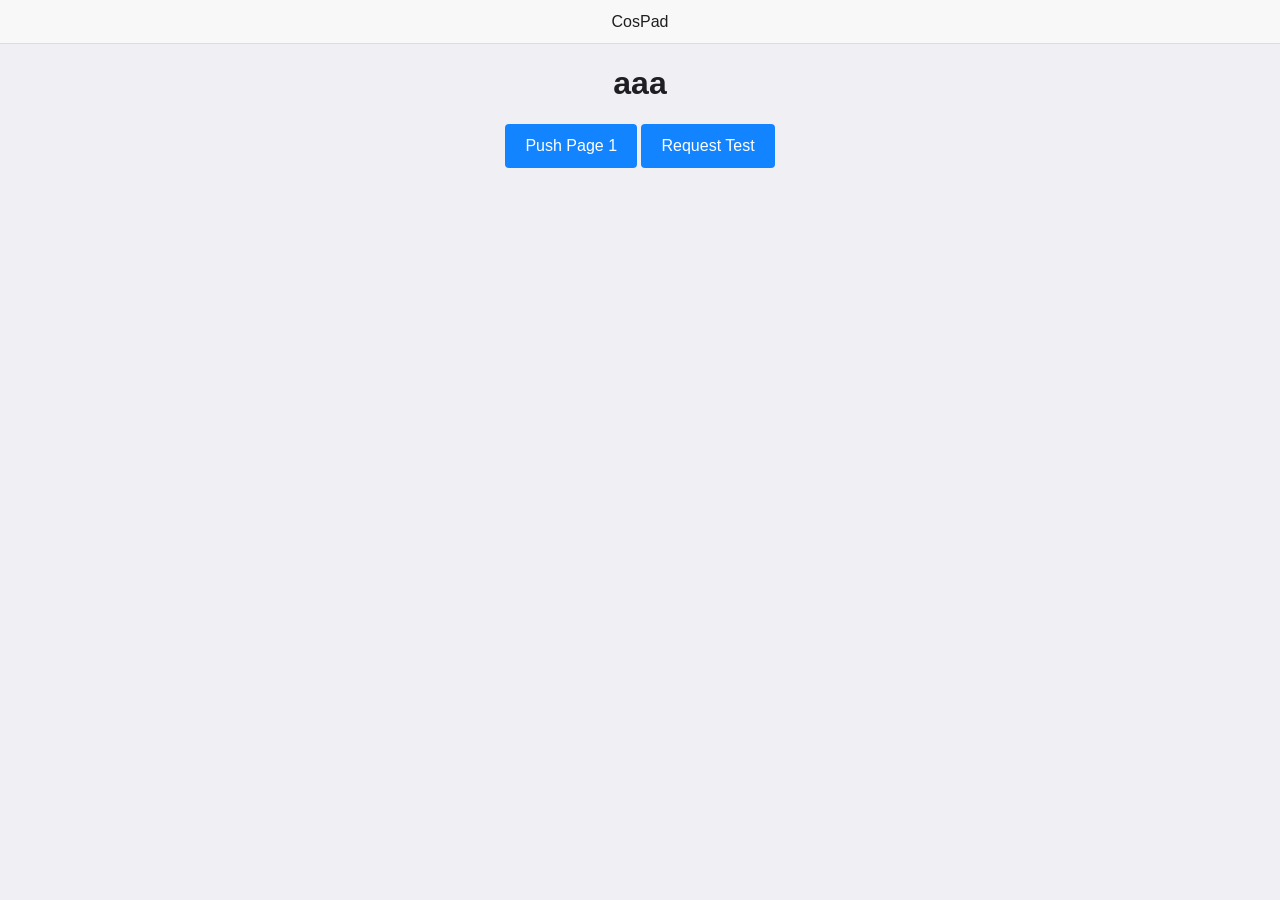
==== commit c1719c44: "テスト用ページを仮で実装" ====
--- a/client/www/index.html
+++ b/client/www/index.html
@@ -17,7 +17,7 @@
     specific language governing permissions and limitations
     under the License.
 -->
-<html>
+<html ng-app="cosPad">
     <head>
         <meta charset="utf-8" />
         <meta name="format-detection" content="telephone=no" />
@@ -28,13 +28,23 @@
         <link rel="stylesheet" href="vendor/onsenui/build/css/topcoat-mobile-onsen-ios7.css">
         <link rel="stylesheet" href="css/app.css" />
         <script type="text/javascript" src="cordova.js"></script>
-        <script type="text/javascript" src="vendor/zepto/zepto.min.js"></script>
-        <script type="text/javascript" src="vendor/angular/angular.min.js"></script>
+        <script type="text/javascript" src="vendor/zepto/zepto.js"></script>
+        <script type="text/javascript" src="vendor/angular/angular.js"></script>
         <script type="text/javascript" src="vendor/onsenui/build/js/onsenui.js"></script>
         <script type="text/javascript" src="js/app.js"></script>
         <title>CosPad</title>
     </head>
     <body>
+    <ons-screen>
+        <ons-navigator title="CosPad">
 
+            <div class="center" ng-controller="Index">
+                <h1>aaa</h1>
+                <ons-button ng-click="ons.navigator.pushPage('page1.html')">Push Page 1</ons-button>
+                <ons-button ng-click="requestTest()">Request Test</ons-button>
+            </div>
+
+        </ons-navigator>
+    </ons-screen>
     </body>
 </html>
